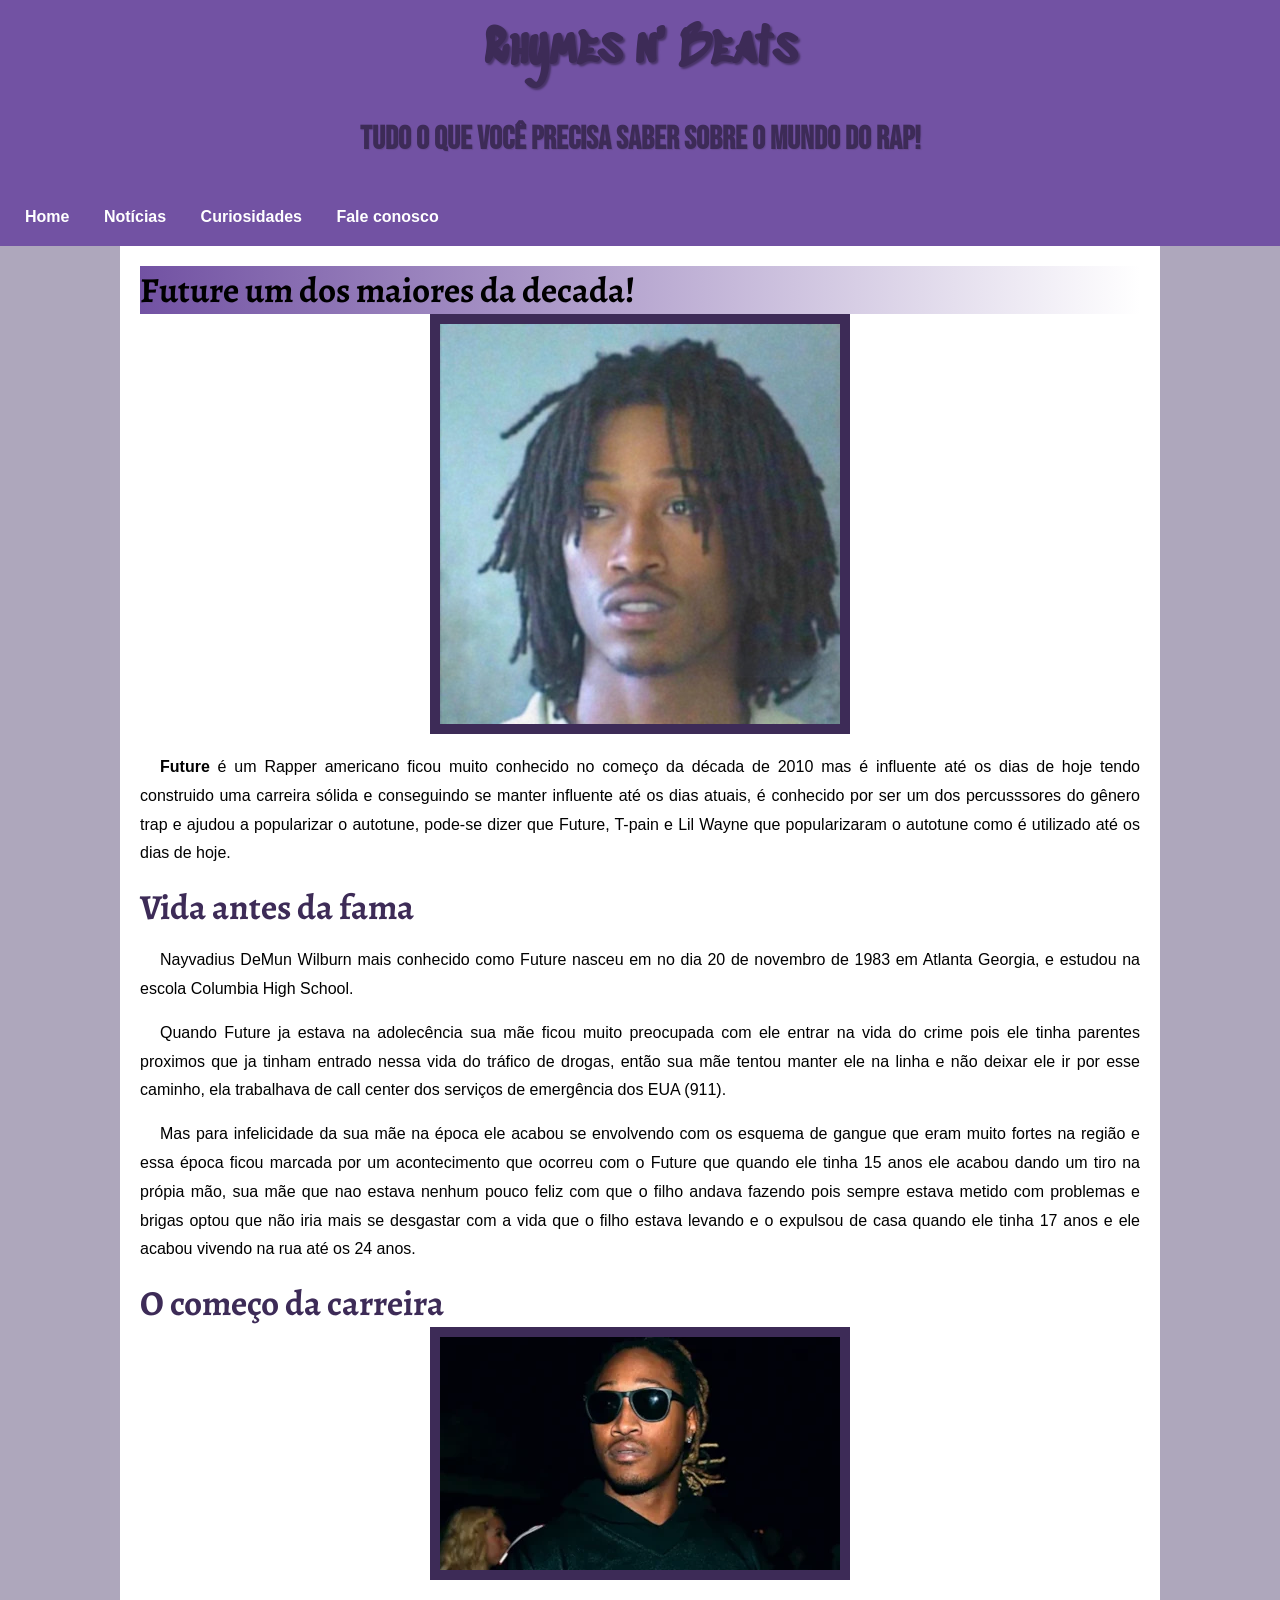
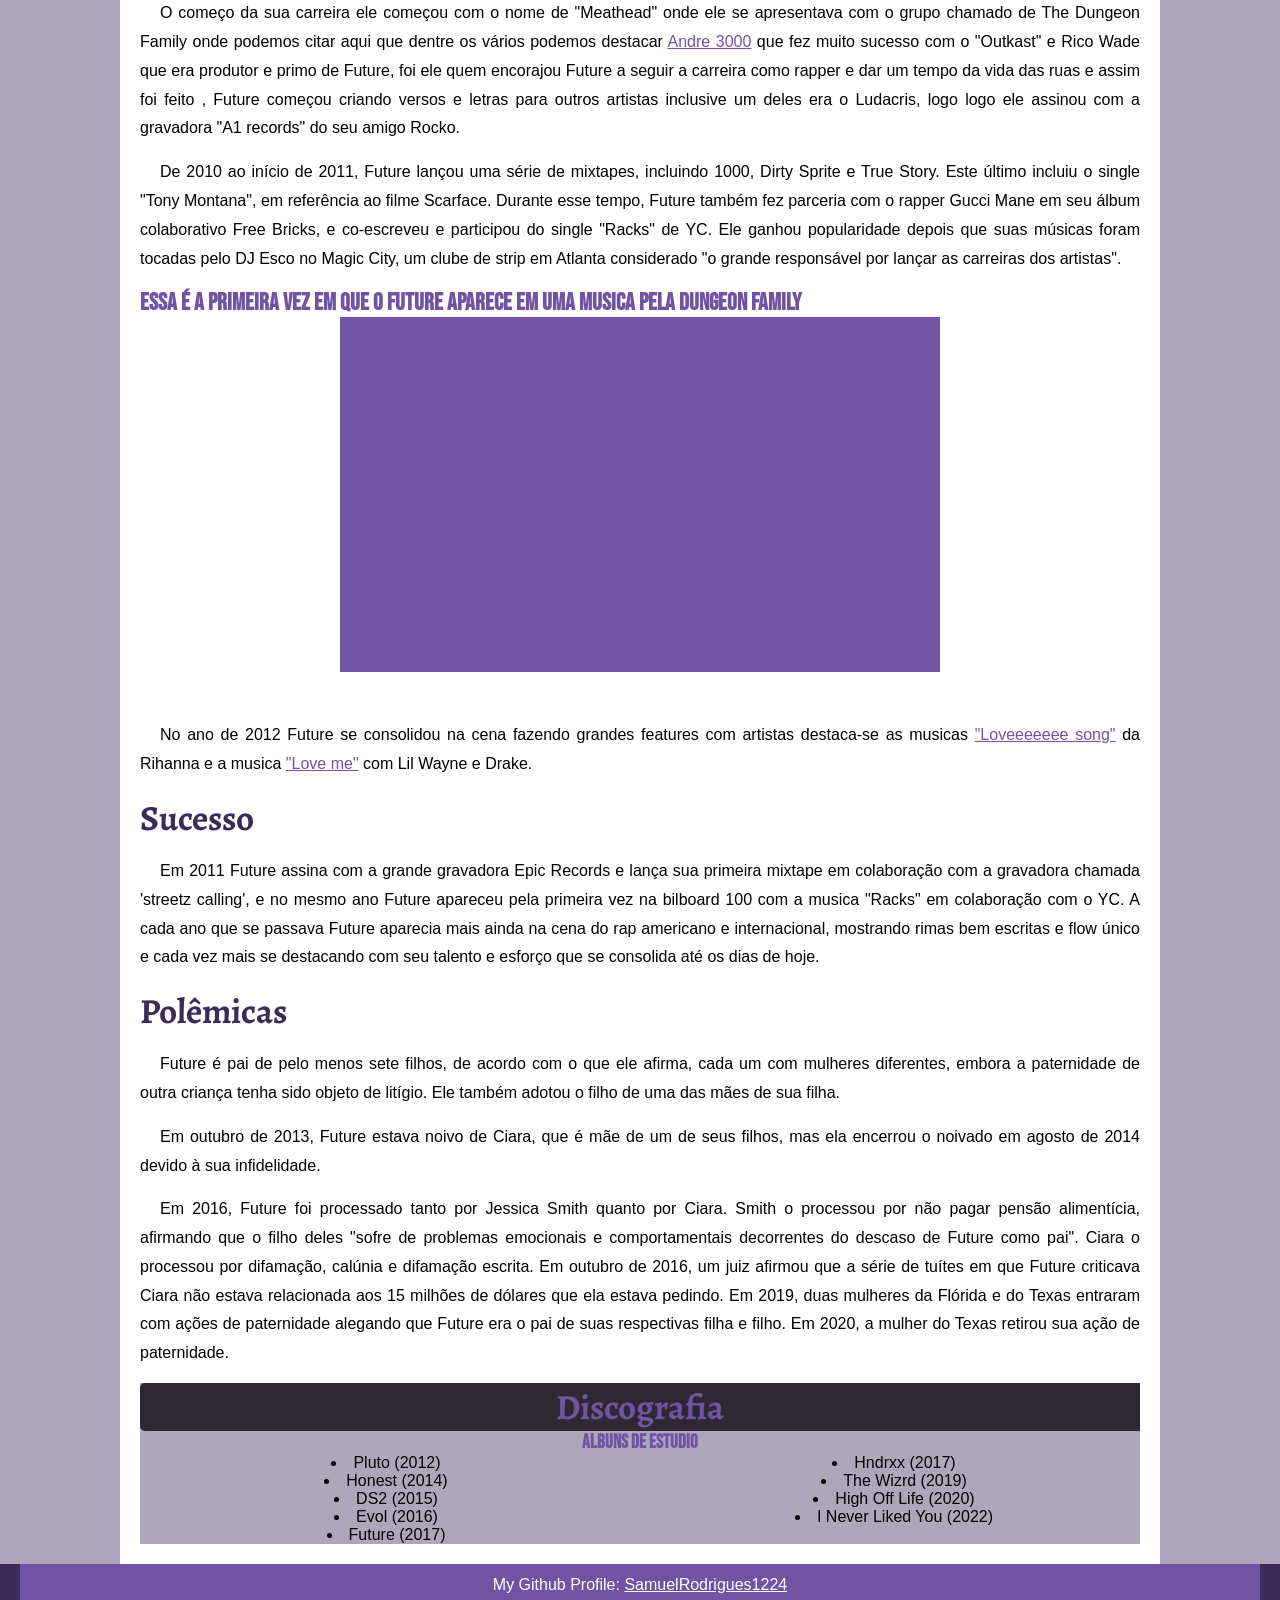
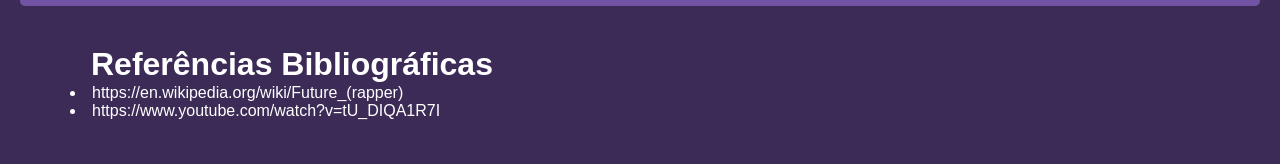
==== index.html @ 3f363aa0 "novas fotos" ====
<!DOCTYPE html>
<html lang="pt-br">
<head>
    <meta charset="UTF-8">
    <meta name="viewport" content="width=device-width, initial-scale=1.0">
    <title>Document</title>
    <link rel="stylesheet" href="style.css">
</head>
<body>
    <header>
        <h1>Rhymes n' Beats</h1>
        <p>Tudo o que você precisa saber sobre o mundo do Rap!</p>

    </header>
    <nav>
        <a href="#">Home</a>
        <a href="#">Notícias</a>
        <a href="#">Curiosidades</a>
        <a href="#">Fale conosco</a>
    </nav>
    <main>
        <h1>Future um dos maiores da decada!</h1>
            <img src="fotogrande.jpg" alt="">
            <p><strong>Future</strong> é um Rapper americano ficou muito conhecido no começo da década de 2010 mas é influente até os dias de hoje tendo construido uma carreira sólida e conseguindo se manter influente até os dias atuais, é conhecido por ser um dos percusssores do gênero trap e ajudou a popularizar o autotune, pode-se dizer que Future, T-pain e Lil Wayne que popularizaram o autotune como é utilizado até os dias de hoje.</p>
                  <h2>Vida antes da fama</h2>
            <p>
            
                    Nayvadius DeMun Wilburn mais conhecido como Future nasceu em no dia 20 de novembro de 1983 em Atlanta Georgia, e estudou na escola Columbia High School.
            </p>

            <p>
                Quando Future ja estava na adolecência sua mãe ficou muito preocupada com ele entrar na vida do crime pois ele tinha parentes proximos que ja tinham entrado nessa vida do tráfico de drogas, então sua mãe tentou manter ele na linha e não deixar ele ir por esse caminho, ela trabalhava de call center dos serviços de emergência dos EUA (911).
            
            <p> Mas para infelicidade da sua mãe na época ele acabou se envolvendo com os esquema   de   gangue que eram muito fortes na região e essa época ficou marcada por um    acontecimento que ocorreu com o Future que quando ele tinha 15 anos ele acabou dando um tiro na própia mão, sua mãe que nao estava nenhum pouco feliz com que o filho andava fazendo pois sempre estava metido com problemas e brigas optou que não iria mais se desgastar com a vida que o filho estava levando e o expulsou de casa quando ele tinha 17 anos e ele acabou vivendo na rua até os 24 anos.

            </p>
            
            
                  <h2>O começo da carreira</h2>
                  <img src="foto-future.webp" alt="">
            <p>O começo da sua carreira ele começou com o nome de "Meathead" onde ele se apresentava com o grupo chamado de The Dungeon Family onde podemos citar aqui que dentre os vários podemos destacar <a href="https://pt.wikipedia.org/wiki/André_3000" target="_blank">Andre 3000</a> que fez muito sucesso com o "Outkast" e Rico Wade que era produtor e primo de Future, foi ele quem encorajou Future a seguir a carreira como rapper e dar um tempo da vida das ruas e assim foi feito , Future começou criando versos e letras para outros artistas inclusive um deles era o Ludacris, logo logo ele assinou com a gravadora "A1 records" do seu amigo Rocko.</p>

            <p>De 2010 ao início de 2011, Future lançou uma série de mixtapes, incluindo 1000, Dirty Sprite e True Story. Este último incluiu o single "Tony Montana", em referência ao filme Scarface. Durante esse tempo, Future também fez parceria com o rapper Gucci Mane em seu álbum colaborativo Free Bricks, e co-escreveu e participou do single "Racks" de YC. Ele ganhou popularidade depois que suas músicas foram tocadas pelo DJ Esco no Magic City, um clube de strip em Atlanta considerado "o grande responsável por lançar as carreiras dos artistas".</p>

            <h3>Essa é a primeira vez em que o Future aparece em uma musica pela Dungeon family</h3>
            <iframe class="video" width="560" height="315" src="https://www.youtube.com/embed/J3Ya6JXDkAc" title="YouTube video player" frameborder="0" allow="accelerometer; autoplay; clipboard-write; encrypted-media; gyroscope; picture-in-picture; web-share" allowfullscreen></iframe>
            
                  <p>
              No ano de 2012 Future se consolidou na cena fazendo grandes features com artistas destaca-se as musicas <a href="https://www.youtube.com/watch?v=OfweW6GDtYA" target="_blank">"Loveeeeeee song"</a> da Rihanna e a musica <a href="https://www.youtube.com/watch?v=KY44zvhWhp4" target="_blank">"Love me"</a> com Lil Wayne e Drake. 
              </p>
              
              <h2>Sucesso</h2>
              <p>Em 2011 Future assina com a grande gravadora Epic Records e lança sua primeira mixtape em colaboração com a gravadora chamada 'streetz calling', e no mesmo ano Future apareceu pela primeira vez na bilboard 100 com a musica "Racks" em colaboração com o YC. A cada ano que se passava Future aparecia mais ainda na cena do rap americano e internacional, mostrando rimas bem escritas e flow único e cada vez mais se destacando com seu talento e esforço que se consolida até os dias de hoje.</p>

             <h2>Polêmicas</h2>

             <p>Future é pai de pelo menos sete filhos, de acordo com o que ele afirma, cada um com mulheres diferentes, embora a paternidade de outra criança tenha sido objeto de litígio. Ele também adotou o filho de uma das mães de sua filha.</p>

            <p>Em outubro de 2013, Future estava noivo de Ciara, que é mãe de um de seus filhos, mas ela encerrou o noivado em agosto de 2014 devido à sua infidelidade.</p>

            <p>Em 2016, Future foi processado tanto por Jessica Smith quanto por Ciara. Smith o processou por não pagar pensão alimentícia, afirmando que o filho deles "sofre de problemas emocionais e comportamentais decorrentes do descaso de Future como pai". Ciara o processou por difamação, calúnia e difamação escrita. Em outubro de 2016, um juiz afirmou que a série de tuítes em que Future criticava Ciara não estava relacionada aos 15 milhões de dólares que ela estava pedindo. Em 2019, duas mulheres da Flórida e do Texas entraram com ações de paternidade alegando que Future era o pai de suas respectivas filha e filho. Em 2020, a mulher do Texas retirou sua ação de paternidade.</p>

            <div>
                <h2>Discografia</h2>
                <h3>Albuns de estudio</h3>
                <ul>
            <li>
                <a
                 href="https://open.spotify.com/intl-pt/album/1yNIBzlvPVBALSPkUMq1ma?si=PB1XDIBBTCa6EnZqUfwVig" target="_blank">Pluto (2012)

            </a>
        </li>

            <li>
                <a
                 href="https://open.spotify.com/intl-pt/album/5rbqupVSYwvEmXBUnFtUf7?si=yReZFFReSgShOa2bR8Tcqg" target="_blank">Honest (2014)
                </a>
            </li>

            <li>
                <a
                 href="https://open.spotify.com/intl-pt/album/0fUy6IdLHDpGNwavIlhEsl?si=8oMV3hidTqO1_1ES2CENIw" target="_blank">DS2 (2015)
                </a>
            </li>

            <li>
                <a
                 href="https://open.spotify.com/intl-pt/album/3jJKDKdlwRS584zUlHV2Ly?si=wnwWdV6GTcC79IbFfOpd8A" target="_blank">Evol (2016)
                </a>
            </li>

            <li>
                <a
                 href="https://open.spotify.com/intl-pt/album/17FBoXK1NU2rvJBbzdzw0r?si=RhAz1LxQSFSuPh7oiaUrKQ" target="_blank">Future (2017)
                </a>
            </li>

            <li>
                <a
                 href="https://open.spotify.com/intl-pt/album/7K6OykPbezfgKgBufihn6X?si=0BZkuXeESIaDBnxvhnQ8sg" target="_blank">Hndrxx (2017)
                </a>
            </li>

            <li>
                <a
                 href="https://open.spotify.com/intl-pt/album/3LpIwZdzFwc10psLingT8x?si=64MAx_E4RT-R0vyvrWG33Q" target="_blank">The Wizrd (2019)
                </a>
            </li>

            <li>
                <a 
                href="https://open.spotify.com/intl-pt/album/4bNPOFOzxGhF5jhfIK6lit?si=DzDPwjCXR-2-GVvq3lElog" target="_blank">High Off Life (2020)
            </a>
        </li>
                
            <li>
                <a
                 href="https://open.spotify.com/intl-pt/album/6tE9Dnp2zInFij4jKssysL?si=Q0u6q8B3SviEYmN7vHwhSA" target="_blank">I Never Liked You (2022)
                </a>
            </li>
            </ul>
        </div>

        </section>
    </main>
    <footer>

        <p>My Github Profile: <a href="https://github.com/SamuelRodrigues1224" target="_blank">SamuelRodrigues1224</a></p>
        
            <h1>Referências Bibliográficas</h1>
            <ul>
                <li><a href="https://en.wikipedia.org/wiki/Future_(rapper)" target="_blank">https://en.wikipedia.org/wiki/Future_(rapper)</a></li>

                <li><a href="https://www.youtube.com/watch?v=tU_DIQA1R7I" target="_blank">https://www.youtube.com/watch?v=tU_DIQA1R7I</a></li>
            </ul>
        
    </footer>
    
</body>
</html>
---- style.css ----
@charset "UTF-8";
@import url('https://fonts.googleapis.com/css2?family=Sedgwick+Ave+Display&display=swap');
@import url('https://fonts.googleapis.com/css2?family=Bebas+Neue&display=swap');
@import url('https://fonts.googleapis.com/css2?family=Alegreya:ital,wght@1,600&family=Sedgwick+Ave+Display&display=swap');
*{
    margin: 0;
    padding: 0;
}

:root {
    --cor01: #71658a91;
    --cor2: #2D2933;
    --cor3: #7252A3;
    --cor4: #3D2B57;

}
:root{
    --fonte01: arial, helvetica, sans-seriff;
    --fonte02:'Sedgwick Ave Display', cursive;
    --fonte03:'Bebas Neue', sans-serif;
    --fonte04:'Alegreya', serif;


}
body{
    background-color:var(--cor01);
    font-family: var(--fonte01);
}
header{
    width: 100%;
    height: 150px;
    background-color: var(--cor3);
    padding-top: 20px;

}
header > h1 {
    font-family: var(--fonte02);
    text-align: center;
    color: var(--cor4);
    font-size: 3em;
    text-shadow: 2px 2px 2px rgba(0, 0, 0, 0.37);
    
}
header p {
    font-family: var(--fonte03);
    color: var(--cor4);
    font-weight: bold;
    text-align: center;
    margin-top: 40px;
    font-size: 2em;
    text-shadow: 1px 1px 1px rgba(0, 0, 0, 0.103);
}
nav{
    width: 100%;
    height: 38px;
    background-color: var(--cor3);
    padding-left: 5px;
    padding-top: 38px;
}
nav > a {
    margin-left: 10px;
    text-decoration: none;
    color: white;
    font-weight: bold;
    border-radius: 3px;
    padding: 10px;

}
nav > a:hover {
    background-color: var(--cor2);
    transition-duration: 0.4s;
    color: var(--cor3);
}
main {
    min-width: 300px;
    max-width: 1000px;
    padding: 20px;
    background-color: white;
    text-align: center;
    margin: auto;
    

}
main p {
    margin: 15px 0px;
    text-align: justify;
    text-indent: 20px;
    line-height: 1.8em;

}
main h1 {
    font-family: var(--fonte04);
    font-weight: bold;
    font-size: 2.2em;
    background-image: linear-gradient(to right, var(--cor3), white);
    text-align: left;
    color:black;
}
main h2 {
    font-family: var(--fonte04);
    font-weight: bold;
    font-size: 2.2em;
    text-decoration: double;
    text-align: left;
    color: var(--cor4);

}
main h3 {
    color: var(--cor3);
    font-family: var(--fonte03);
    font-size: 1.5em;
    text-align: left  ;
}
main a {
    color: var(--cor3);
    text-decoration: underline;

}
main img{
    background-color: var(--cor4);
    padding: 10px;
}
.video {
    background-color: var(--cor3);
    margin-bottom: 30px;
    margin: 0px -20px 30px -20px;
    padding: 20px;
    position: relative;
    padding-bottom: 2%;
}
.video > iframe {
    position: absolute;
    top: 5%;
    left:5%;
    height: 90%;
    width: 90%;

}

main a:hover {
    color: var(--cor01);
    text-align: center;
}
div{
    background-color:var(--cor01) ;
    color: black;
}
div > h2 {
    color: var(--cor3);
    text-align: center;
    background-color: var(--cor2);
    border-radius: 5px 0px 0px 5px;

}
div > h3 {
    text-align: center;
    font-family: var(--fonte03);
    font-size: 1.2em;
}
div > ul {
    columns: 2;
    list-style: inside;
}
li > a {
    color: black;

}
footer {
    
    text-align: center;
    background-color:var(--cor4);
    color: white;
    padding-left: 20px;  
    padding-right: 20px;  
    height: 200px;

}
footer p {
    background-color: var(--cor3);
    padding: 12px;
    border-radius: 0px 0px 5px 5px;

}
footer a {
    color: white;
    text-indent: 20px;


} 
footer a:hover {
    color: var(--cor2);
    transition-duration: 0.4s;
}

li a {
    text-decoration: none;
}

li a:hover {
    color:var(--cor01);
    transition-duration: 0.4s;
    text-decoration: none;
    

}
footer h1 {
    text-align: left;
    margin-top: 40px;
    margin-left: 71px;

}
footer ul {
    margin-top: 1px;
    text-align: left;
    text-indent: 50px;
    list-style: inside;

}
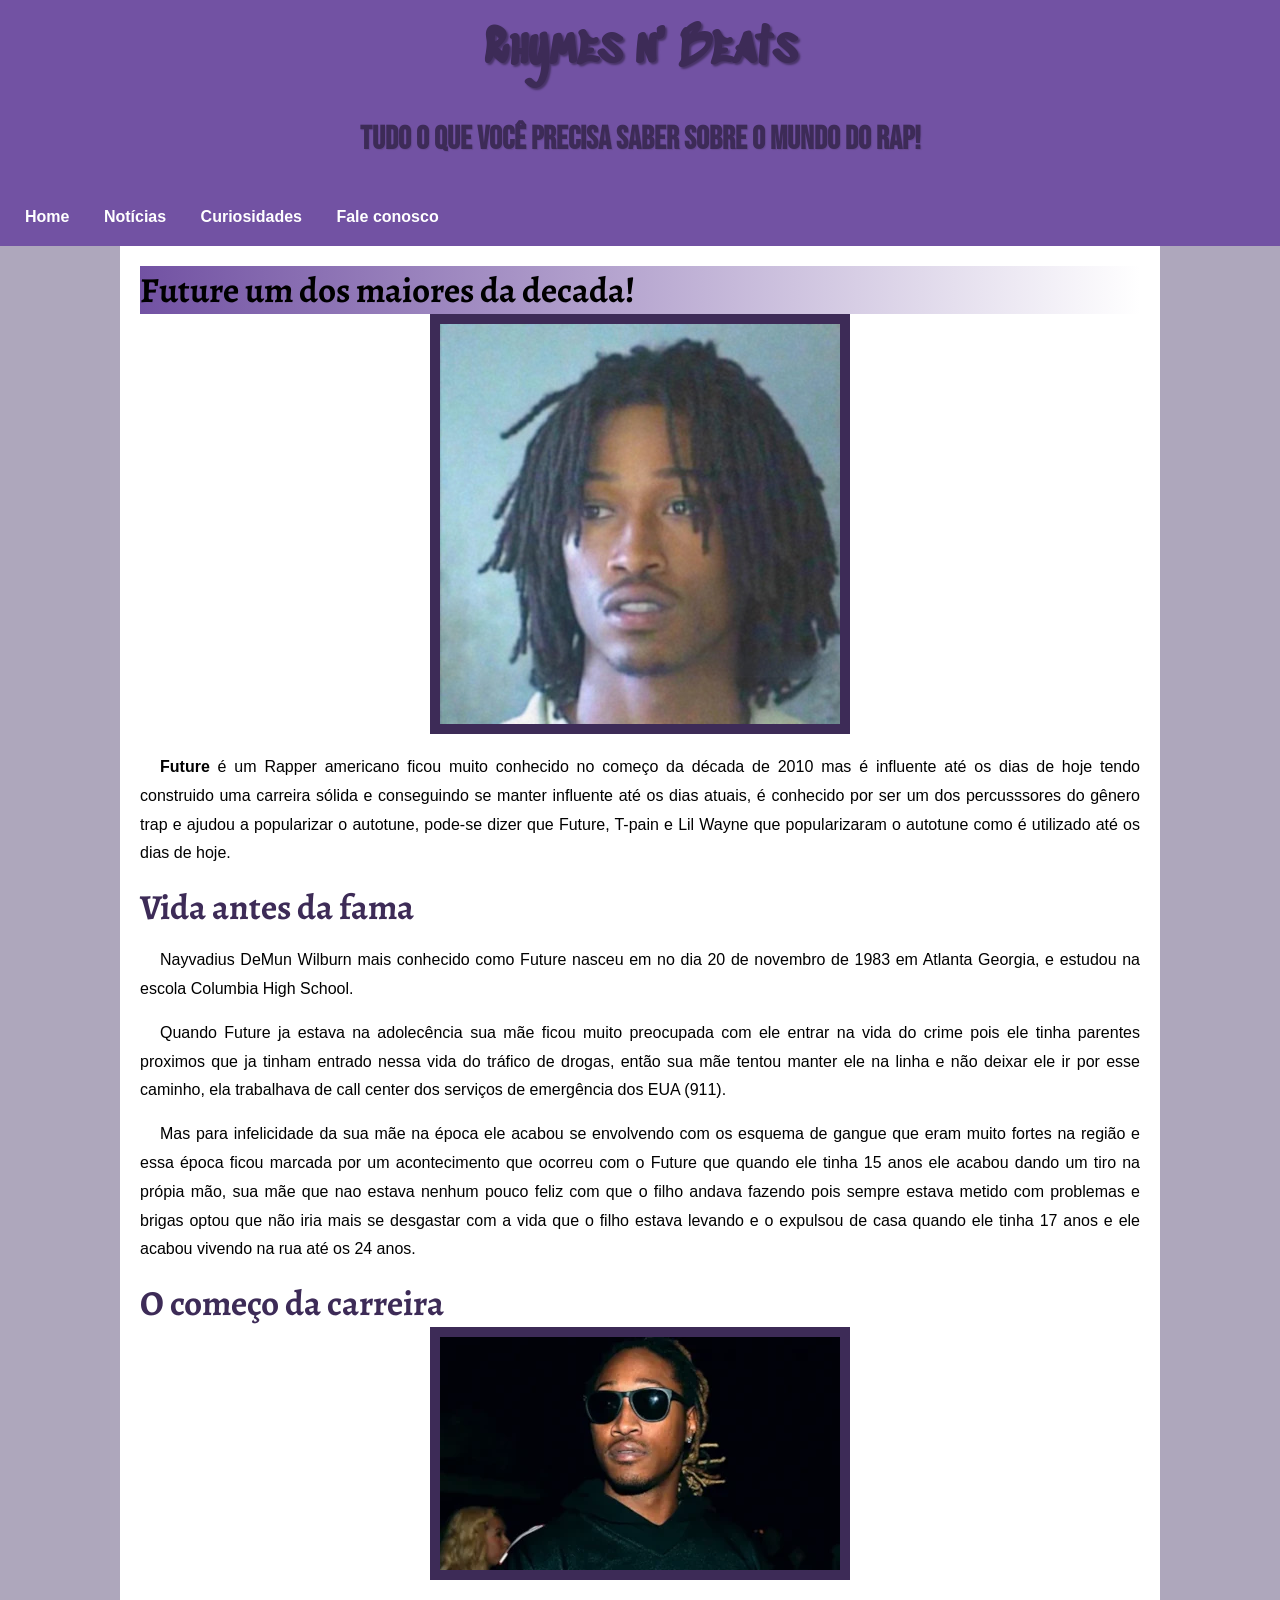
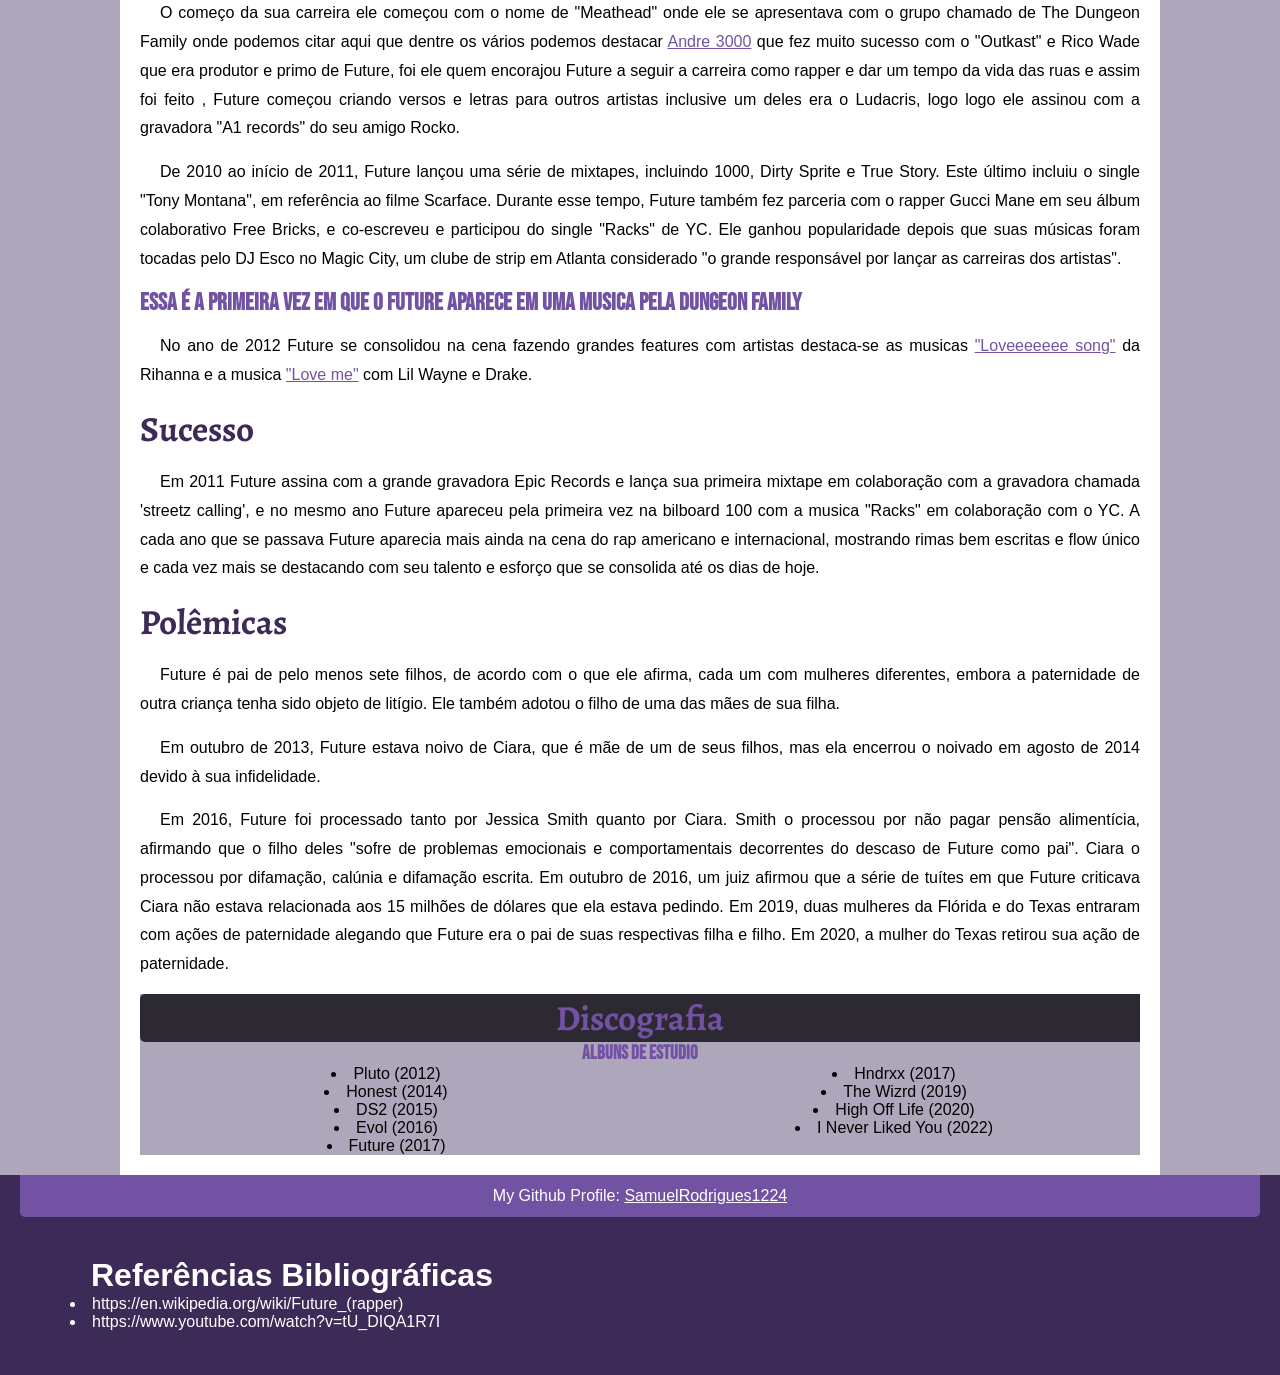
==== commit 84695c4c: "retirada do video retirada do video para ver como o site irá responder" ====
--- a/index.html
+++ b/index.html
@@ -43,7 +43,6 @@
             <p>De 2010 ao início de 2011, Future lançou uma série de mixtapes, incluindo 1000, Dirty Sprite e True Story. Este último incluiu o single "Tony Montana", em referência ao filme Scarface. Durante esse tempo, Future também fez parceria com o rapper Gucci Mane em seu álbum colaborativo Free Bricks, e co-escreveu e participou do single "Racks" de YC. Ele ganhou popularidade depois que suas músicas foram tocadas pelo DJ Esco no Magic City, um clube de strip em Atlanta considerado "o grande responsável por lançar as carreiras dos artistas".</p>
 
             <h3>Essa é a primeira vez em que o Future aparece em uma musica pela Dungeon family</h3>
-            <iframe class="video" width="560" height="315" src="https://www.youtube.com/embed/J3Ya6JXDkAc" title="YouTube video player" frameborder="0" allow="accelerometer; autoplay; clipboard-write; encrypted-media; gyroscope; picture-in-picture; web-share" allowfullscreen></iframe>
             
                   <p>
               No ano de 2012 Future se consolidou na cena fazendo grandes features com artistas destaca-se as musicas <a href="https://www.youtube.com/watch?v=OfweW6GDtYA" target="_blank">"Loveeeeeee song"</a> da Rihanna e a musica <a href="https://www.youtube.com/watch?v=KY44zvhWhp4" target="_blank">"Love me"</a> com Lil Wayne e Drake. 
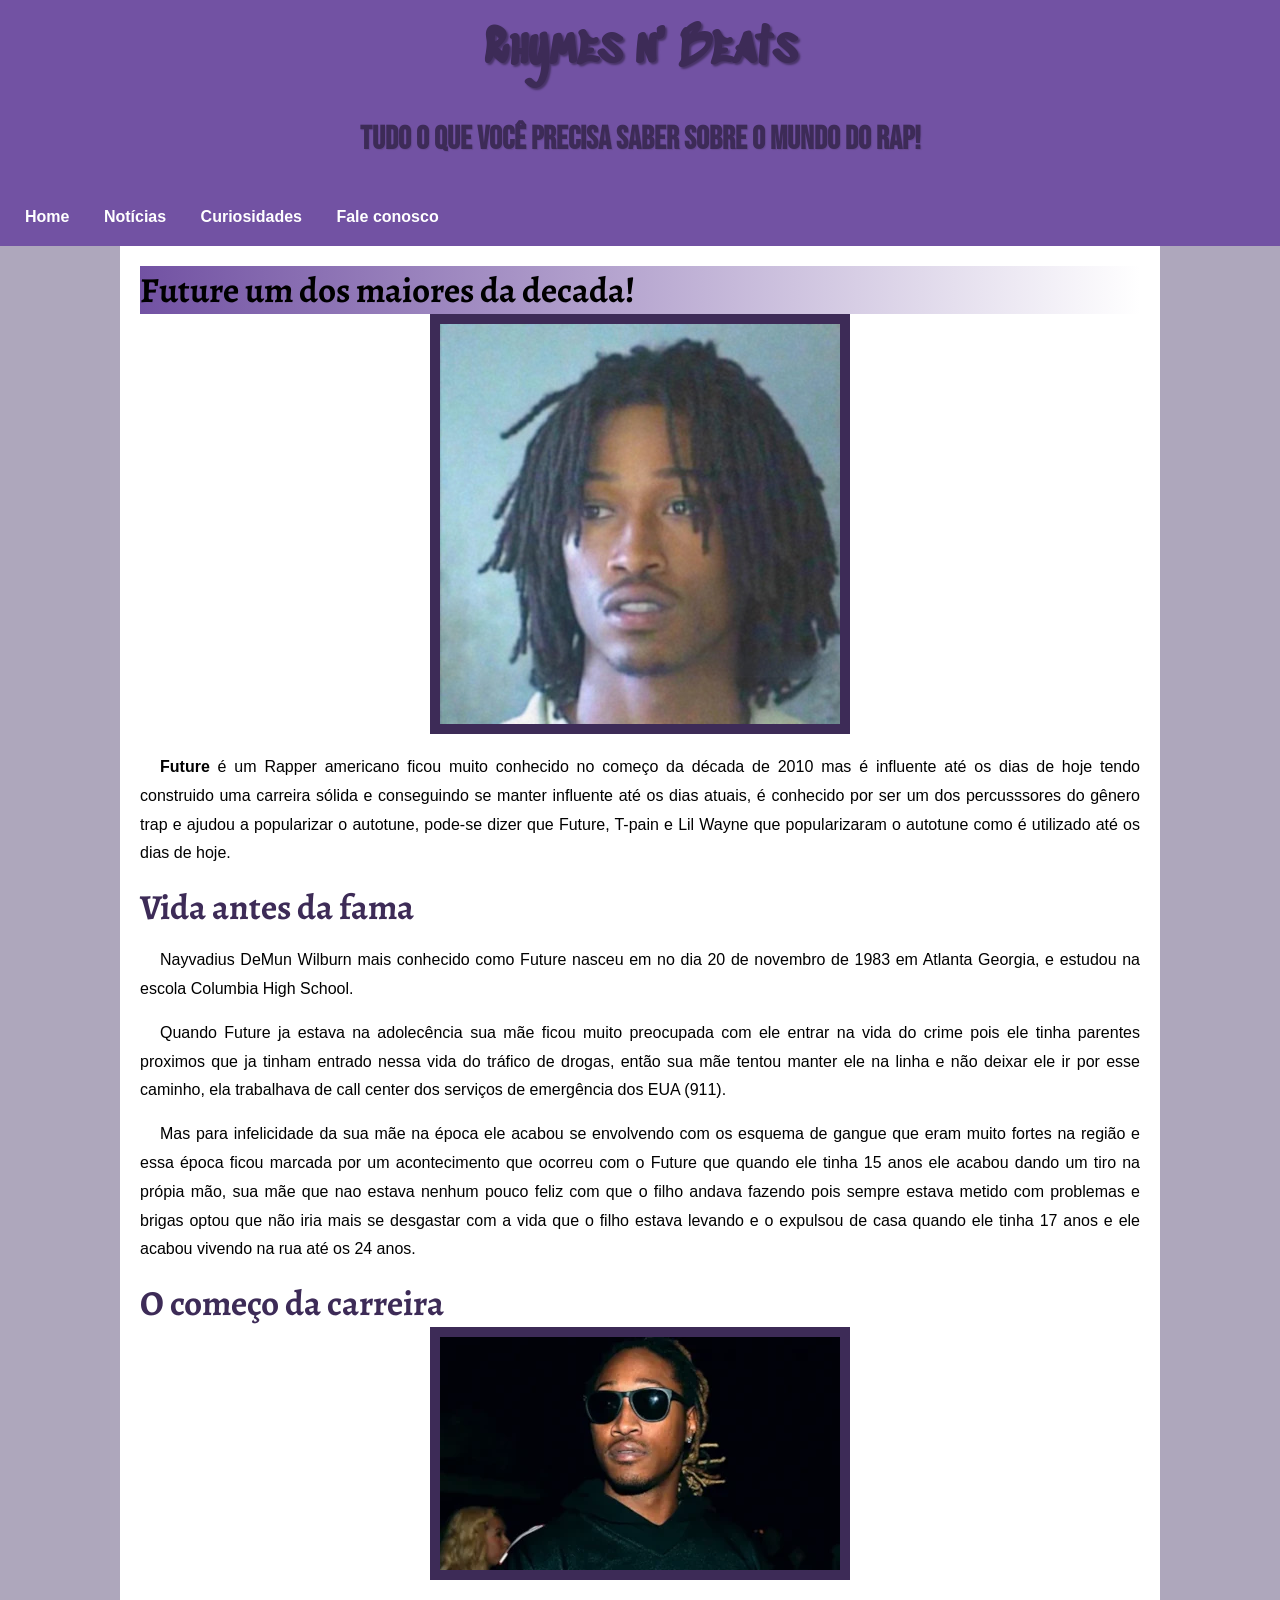
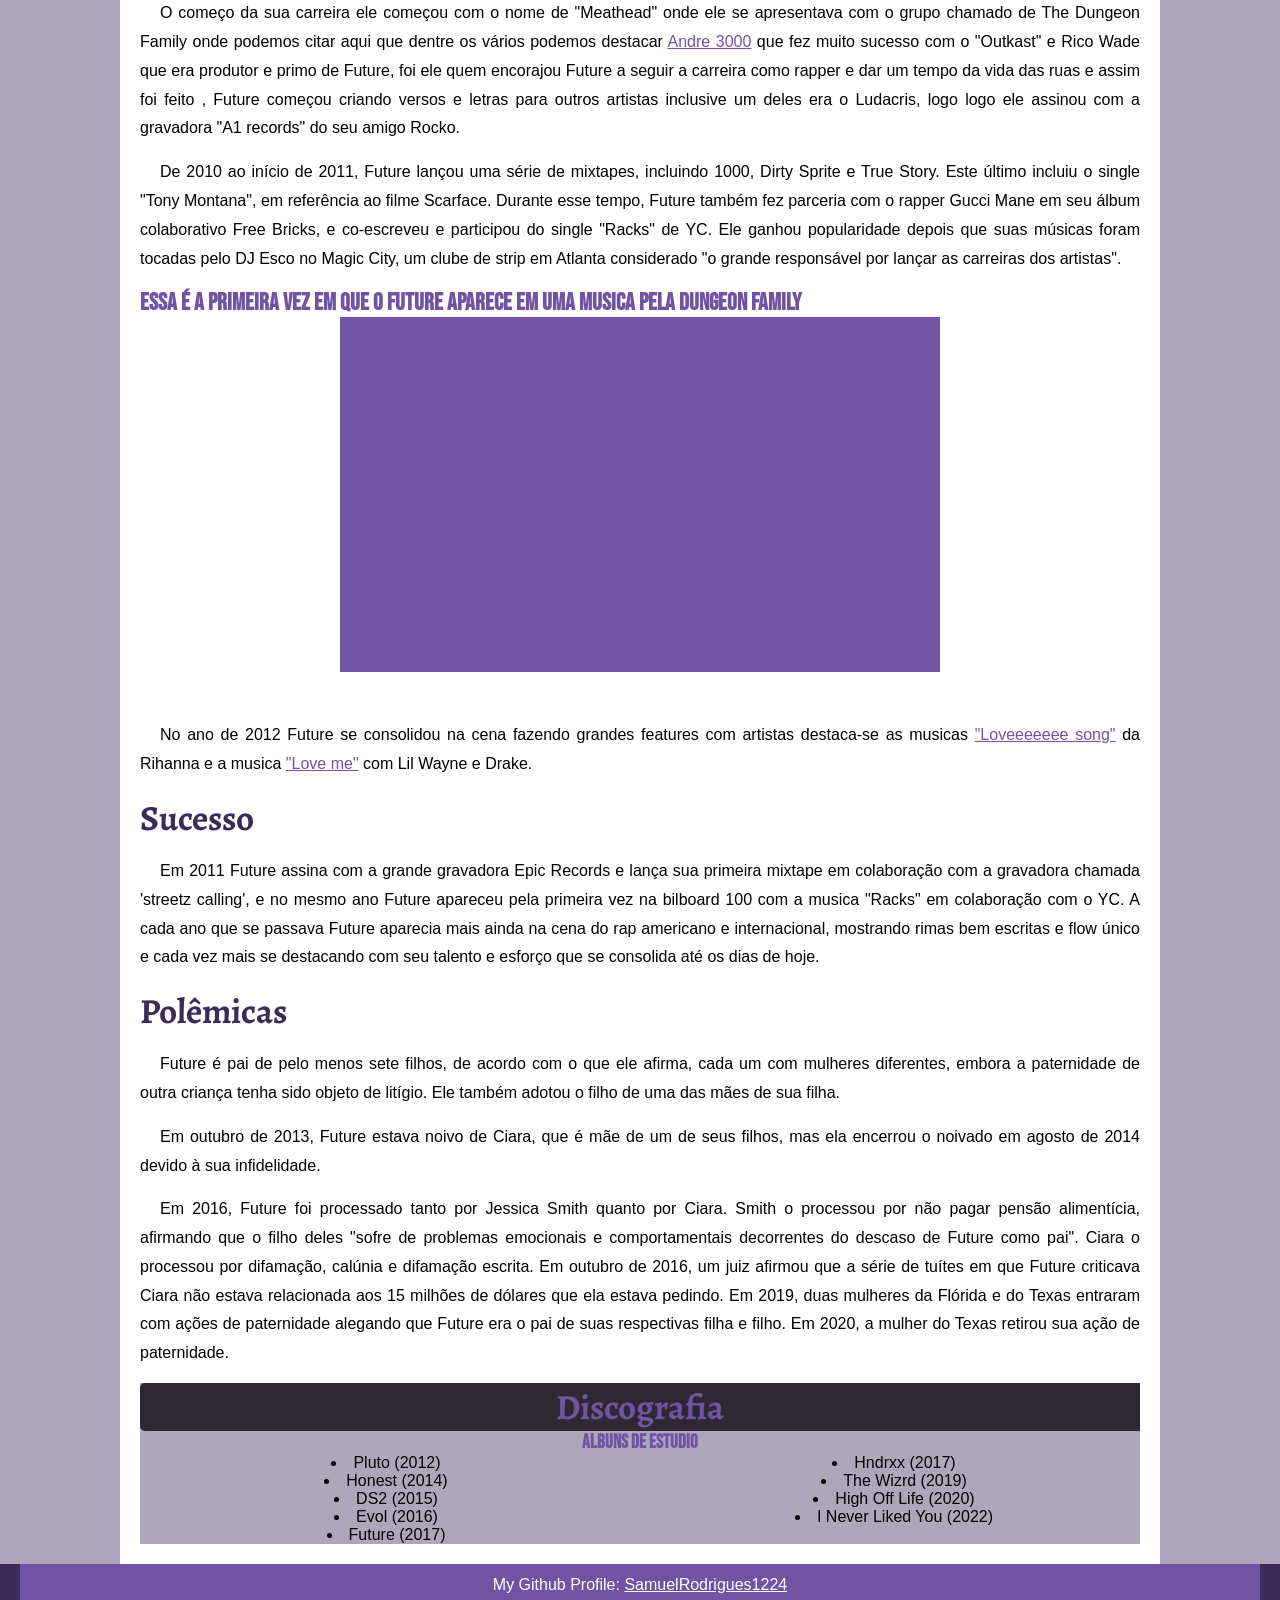
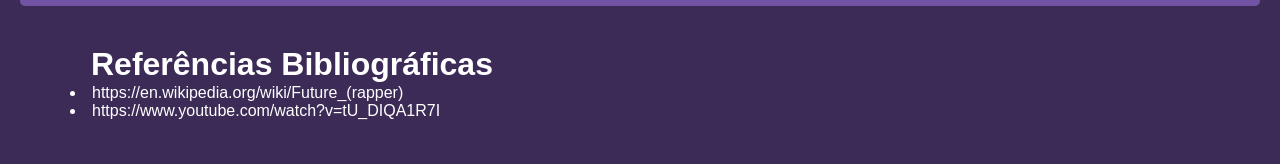
==== commit 62e3dbb6: "Update index.html" ====
--- a/index.html
+++ b/index.html
@@ -43,7 +43,7 @@
             <p>De 2010 ao início de 2011, Future lançou uma série de mixtapes, incluindo 1000, Dirty Sprite e True Story. Este último incluiu o single "Tony Montana", em referência ao filme Scarface. Durante esse tempo, Future também fez parceria com o rapper Gucci Mane em seu álbum colaborativo Free Bricks, e co-escreveu e participou do single "Racks" de YC. Ele ganhou popularidade depois que suas músicas foram tocadas pelo DJ Esco no Magic City, um clube de strip em Atlanta considerado "o grande responsável por lançar as carreiras dos artistas".</p>
 
             <h3>Essa é a primeira vez em que o Future aparece em uma musica pela Dungeon family</h3>
-            
+            <iframe class="video" width="560" height="315" src="https://www.youtube.com/embed/J3Ya6JXDkAc" title="YouTube video player" frameborder="0" allow="accelerometer; autoplay; clipboard-write; encrypted-media; gyroscope; picture-in-picture; web-share" allowfullscreen></iframe>
                   <p>
               No ano de 2012 Future se consolidou na cena fazendo grandes features com artistas destaca-se as musicas <a href="https://www.youtube.com/watch?v=OfweW6GDtYA" target="_blank">"Loveeeeeee song"</a> da Rihanna e a musica <a href="https://www.youtube.com/watch?v=KY44zvhWhp4" target="_blank">"Love me"</a> com Lil Wayne e Drake. 
               </p>
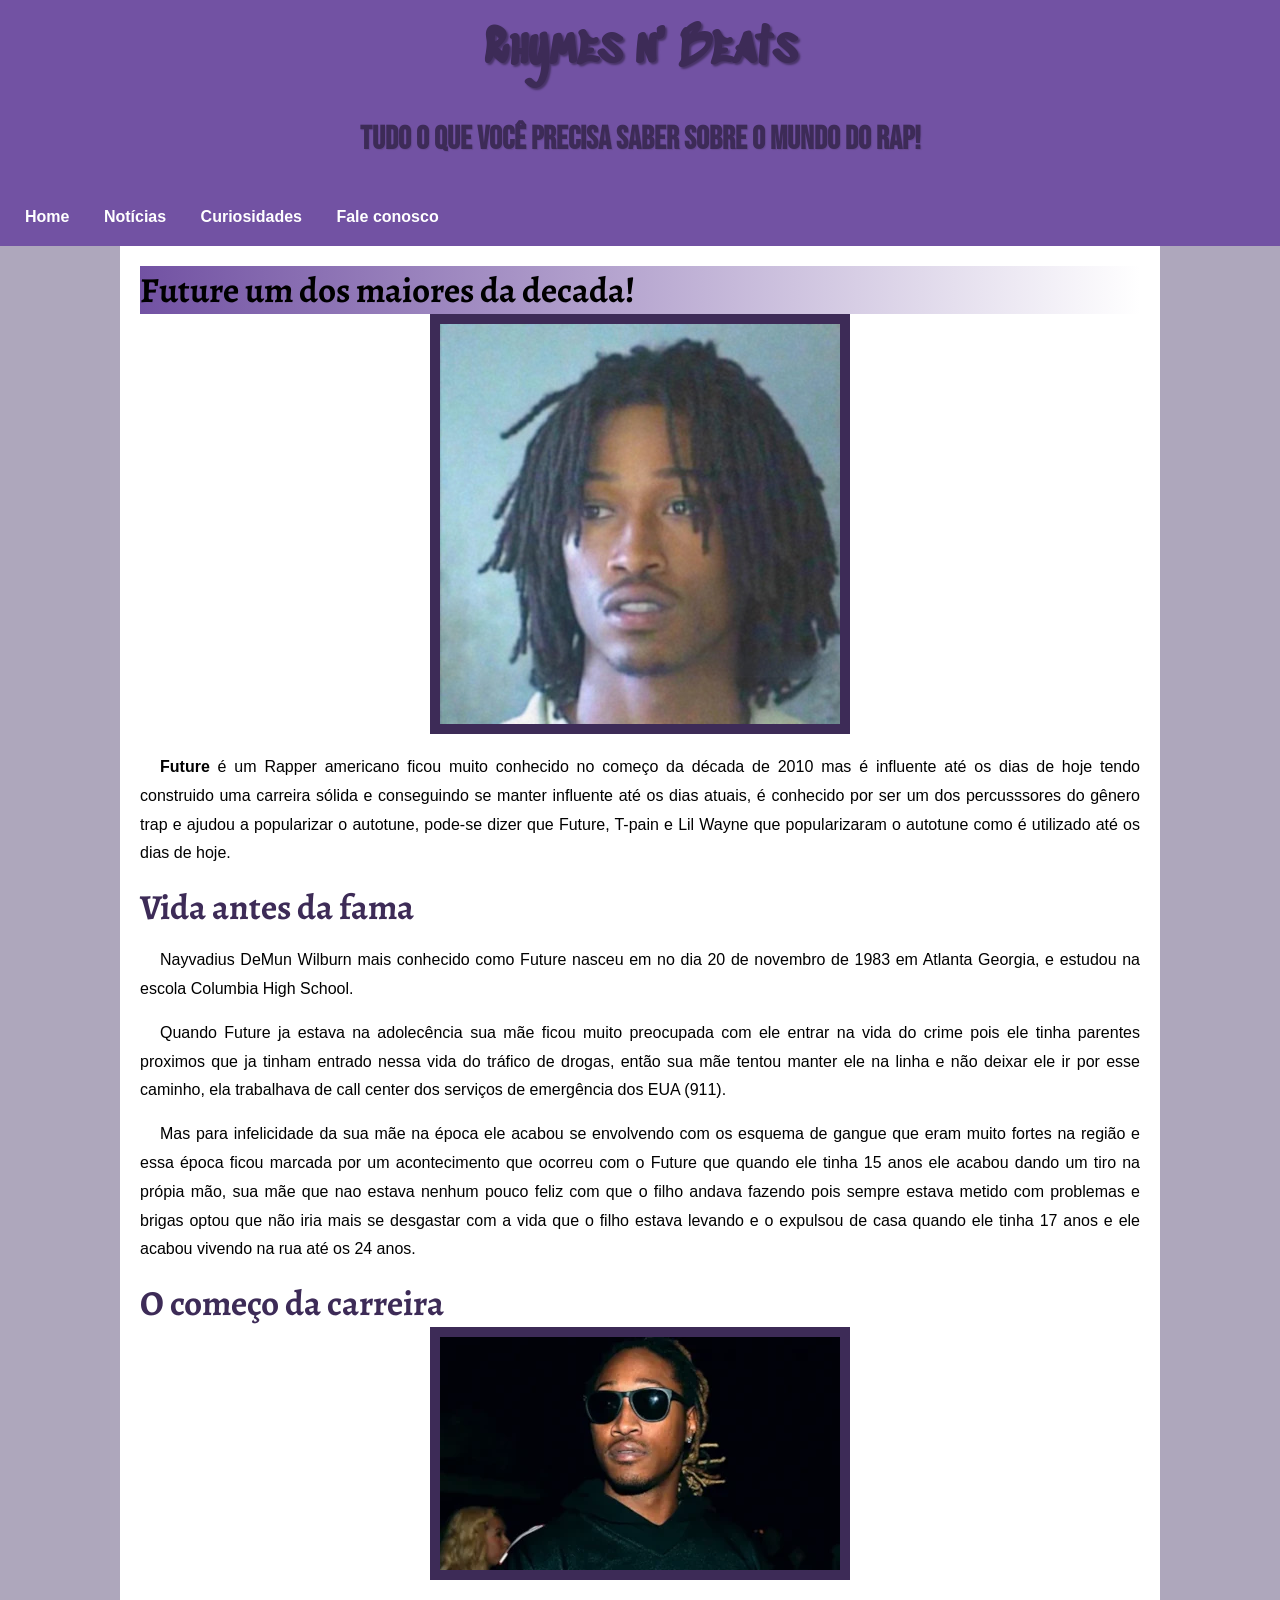
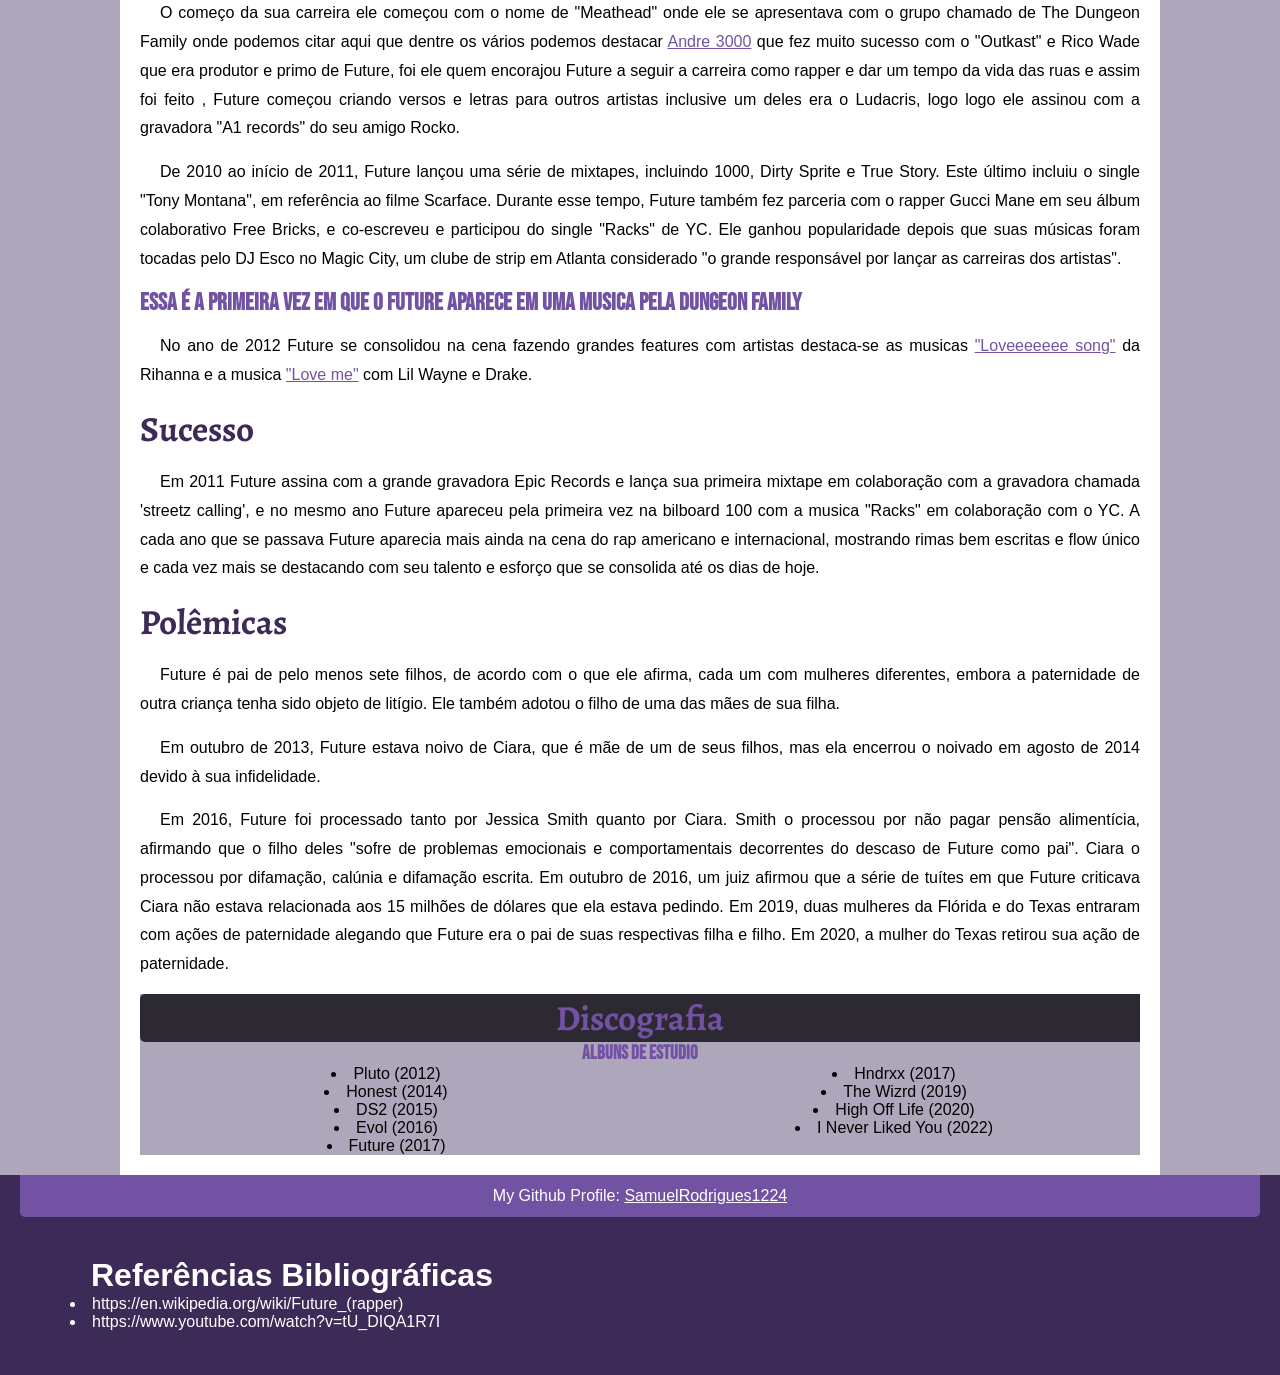
==== commit 785ba115: "Update index.html" ====
--- a/index.html
+++ b/index.html
@@ -43,7 +43,7 @@
             <p>De 2010 ao início de 2011, Future lançou uma série de mixtapes, incluindo 1000, Dirty Sprite e True Story. Este último incluiu o single "Tony Montana", em referência ao filme Scarface. Durante esse tempo, Future também fez parceria com o rapper Gucci Mane em seu álbum colaborativo Free Bricks, e co-escreveu e participou do single "Racks" de YC. Ele ganhou popularidade depois que suas músicas foram tocadas pelo DJ Esco no Magic City, um clube de strip em Atlanta considerado "o grande responsável por lançar as carreiras dos artistas".</p>
 
             <h3>Essa é a primeira vez em que o Future aparece em uma musica pela Dungeon family</h3>
-            <iframe class="video" width="560" height="315" src="https://www.youtube.com/embed/J3Ya6JXDkAc" title="YouTube video player" frameborder="0" allow="accelerometer; autoplay; clipboard-write; encrypted-media; gyroscope; picture-in-picture; web-share" allowfullscreen></iframe>
+            
                   <p>
               No ano de 2012 Future se consolidou na cena fazendo grandes features com artistas destaca-se as musicas <a href="https://www.youtube.com/watch?v=OfweW6GDtYA" target="_blank">"Loveeeeeee song"</a> da Rihanna e a musica <a href="https://www.youtube.com/watch?v=KY44zvhWhp4" target="_blank">"Love me"</a> com Lil Wayne e Drake. 
               </p>
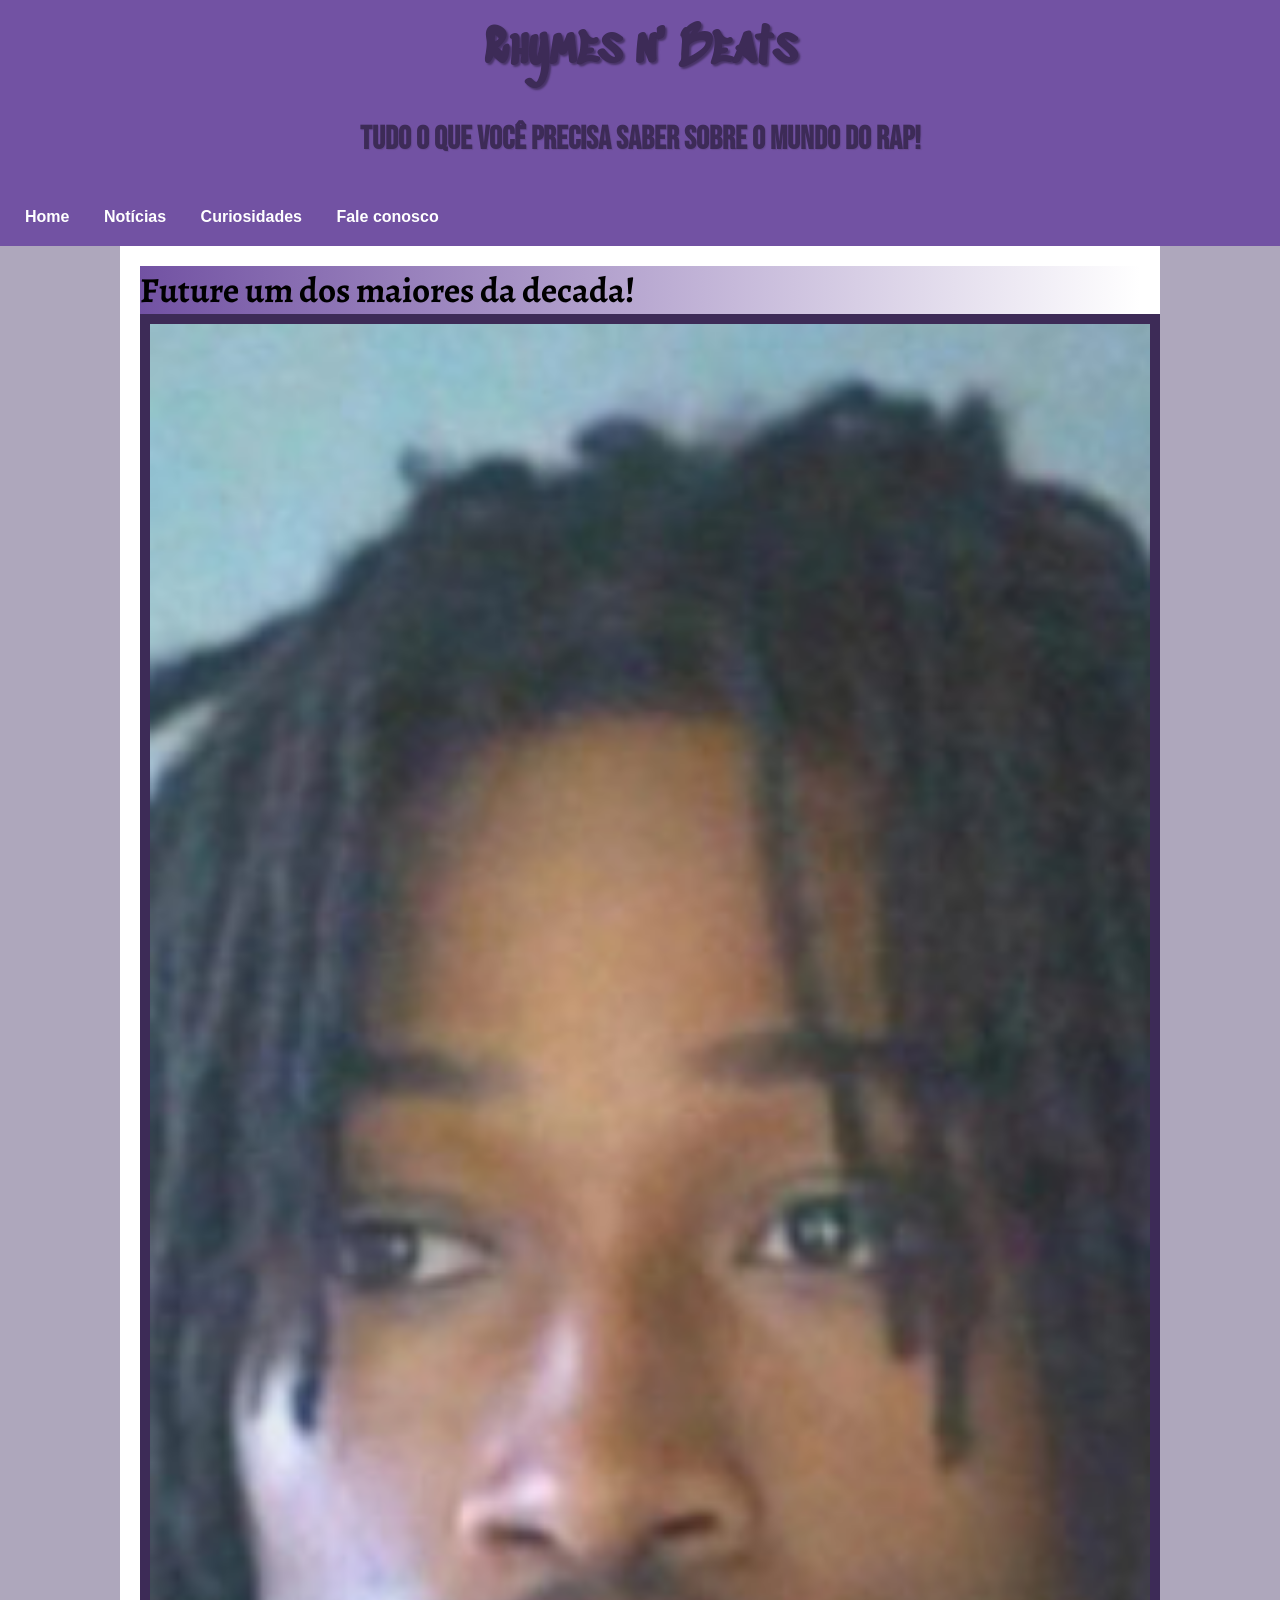
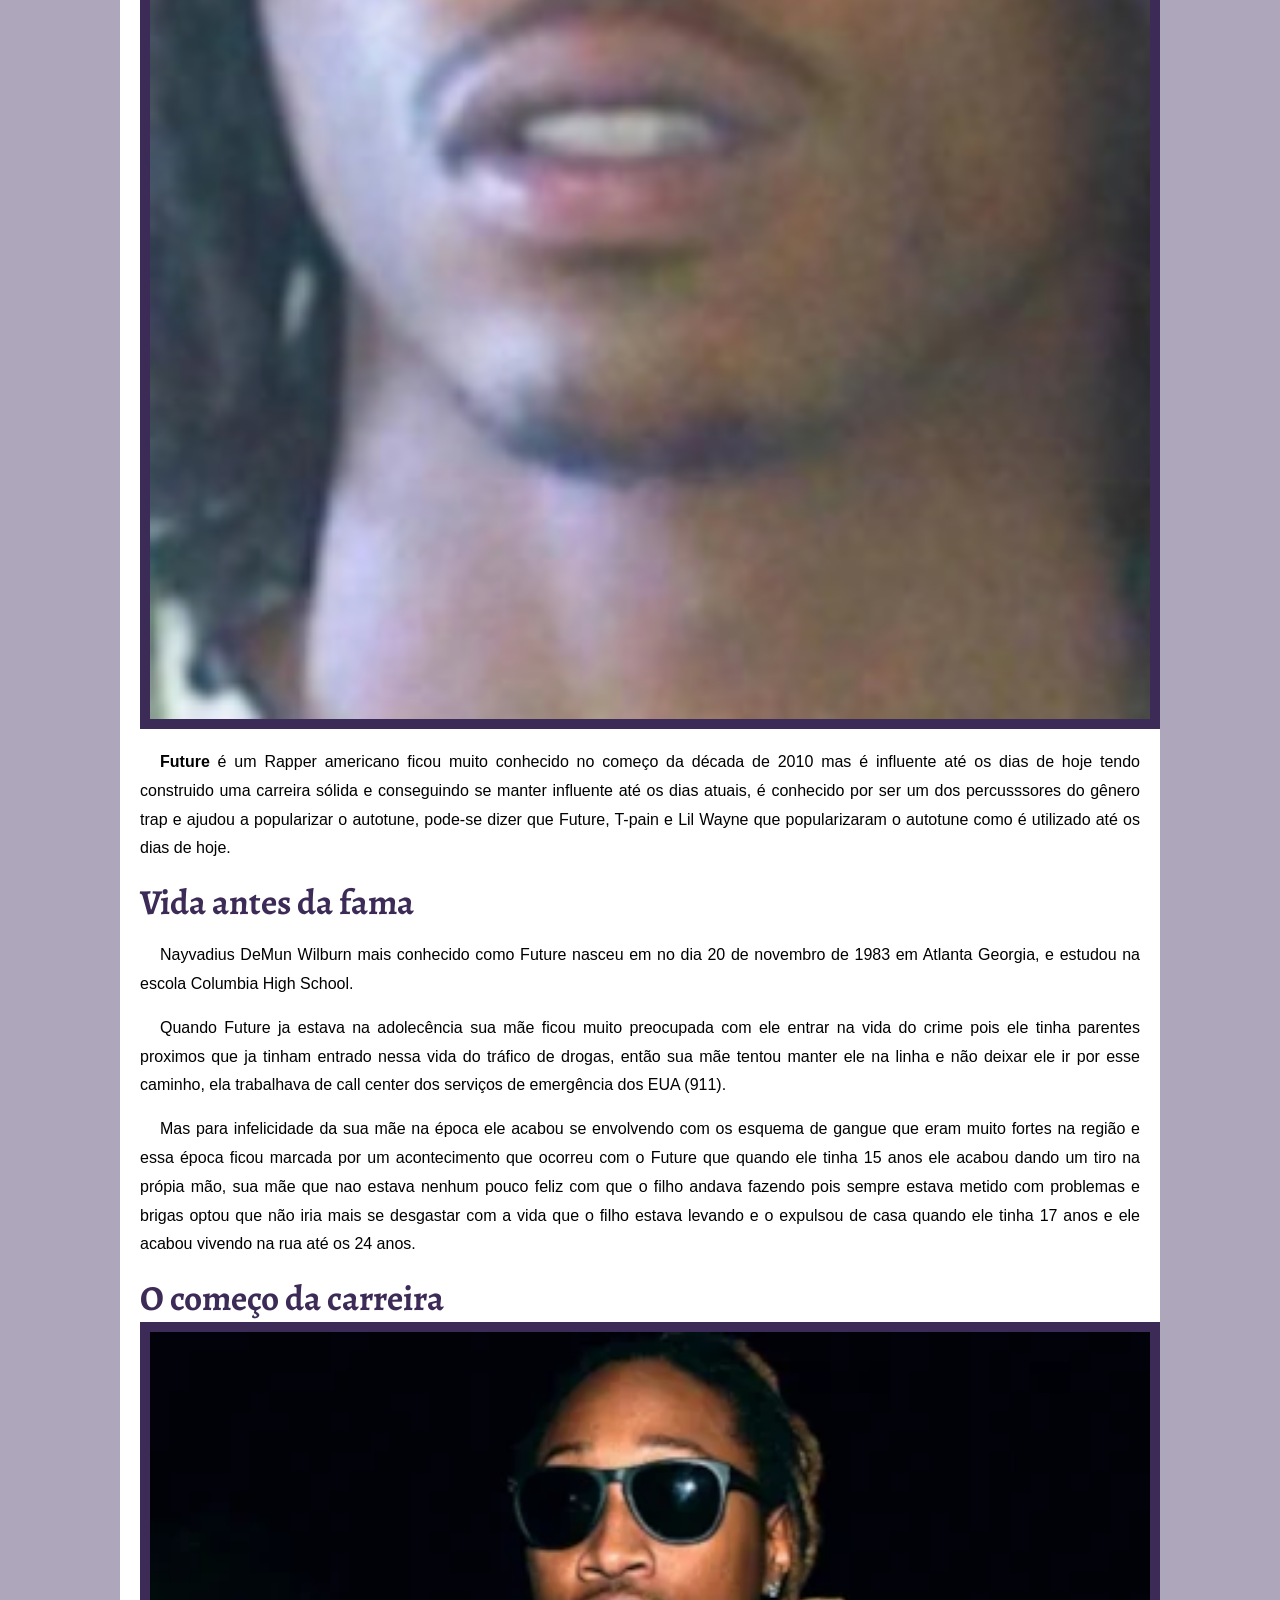
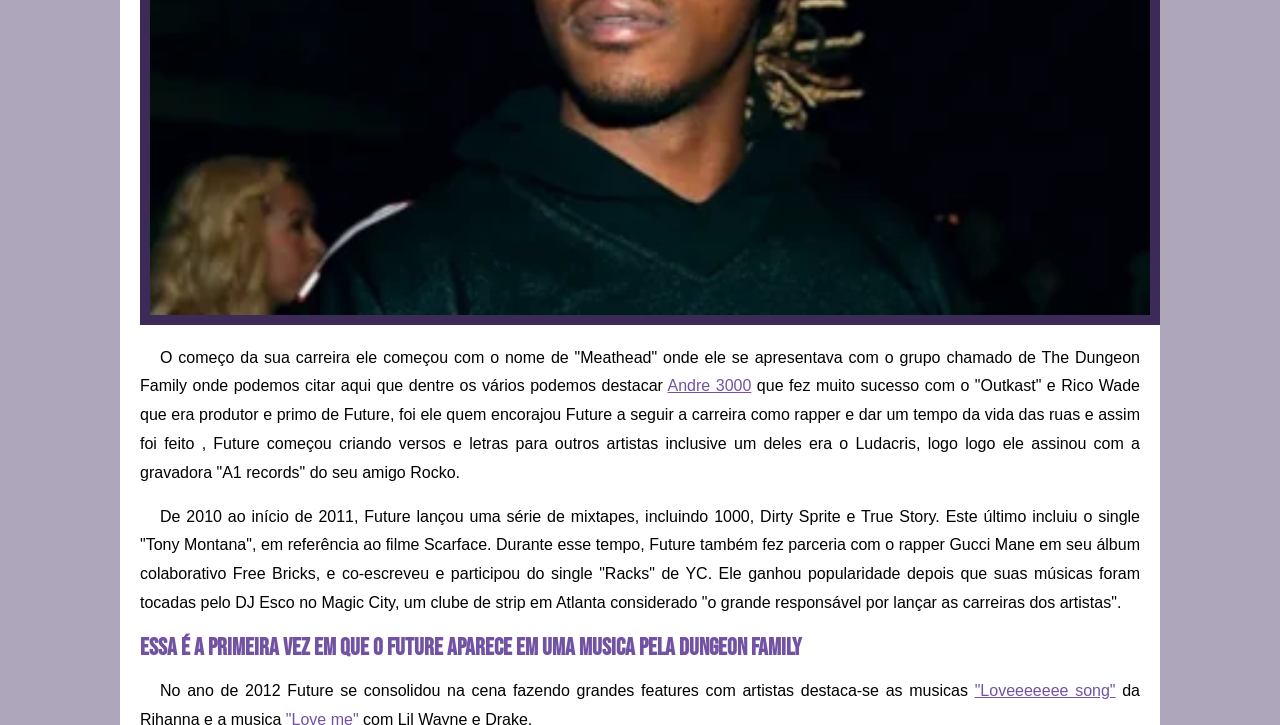
==== commit 02bda074: "tentativa de arrumar as imagens" ====
--- a/index.html
+++ b/index.html
@@ -20,7 +20,10 @@
     </nav>
     <main>
         <h1>Future um dos maiores da decada!</h1>
-            <img src="fotogrande.jpg" alt="">
+            <picture>
+                <source media="(max-width:400px )" srcset="fotomobilejovem.png">
+                <img src="fotogrande.jpg" alt="">
+            </picture>
             <p><strong>Future</strong> é um Rapper americano ficou muito conhecido no começo da década de 2010 mas é influente até os dias de hoje tendo construido uma carreira sólida e conseguindo se manter influente até os dias atuais, é conhecido por ser um dos percusssores do gênero trap e ajudou a popularizar o autotune, pode-se dizer que Future, T-pain e Lil Wayne que popularizaram o autotune como é utilizado até os dias de hoje.</p>
                   <h2>Vida antes da fama</h2>
             <p>
@@ -43,7 +46,7 @@
             <p>De 2010 ao início de 2011, Future lançou uma série de mixtapes, incluindo 1000, Dirty Sprite e True Story. Este último incluiu o single "Tony Montana", em referência ao filme Scarface. Durante esse tempo, Future também fez parceria com o rapper Gucci Mane em seu álbum colaborativo Free Bricks, e co-escreveu e participou do single "Racks" de YC. Ele ganhou popularidade depois que suas músicas foram tocadas pelo DJ Esco no Magic City, um clube de strip em Atlanta considerado "o grande responsável por lançar as carreiras dos artistas".</p>
 
             <h3>Essa é a primeira vez em que o Future aparece em uma musica pela Dungeon family</h3>
-            
+
                   <p>
               No ano de 2012 Future se consolidou na cena fazendo grandes features com artistas destaca-se as musicas <a href="https://www.youtube.com/watch?v=OfweW6GDtYA" target="_blank">"Loveeeeeee song"</a> da Rihanna e a musica <a href="https://www.youtube.com/watch?v=KY44zvhWhp4" target="_blank">"Love me"</a> com Lil Wayne e Drake. 
               </p>
--- a/style.css
+++ b/style.css
@@ -119,6 +119,7 @@
 main img{
     background-color: var(--cor4);
     padding: 10px;
+    width: 100%;
 }
 .video {
     background-color: var(--cor3);
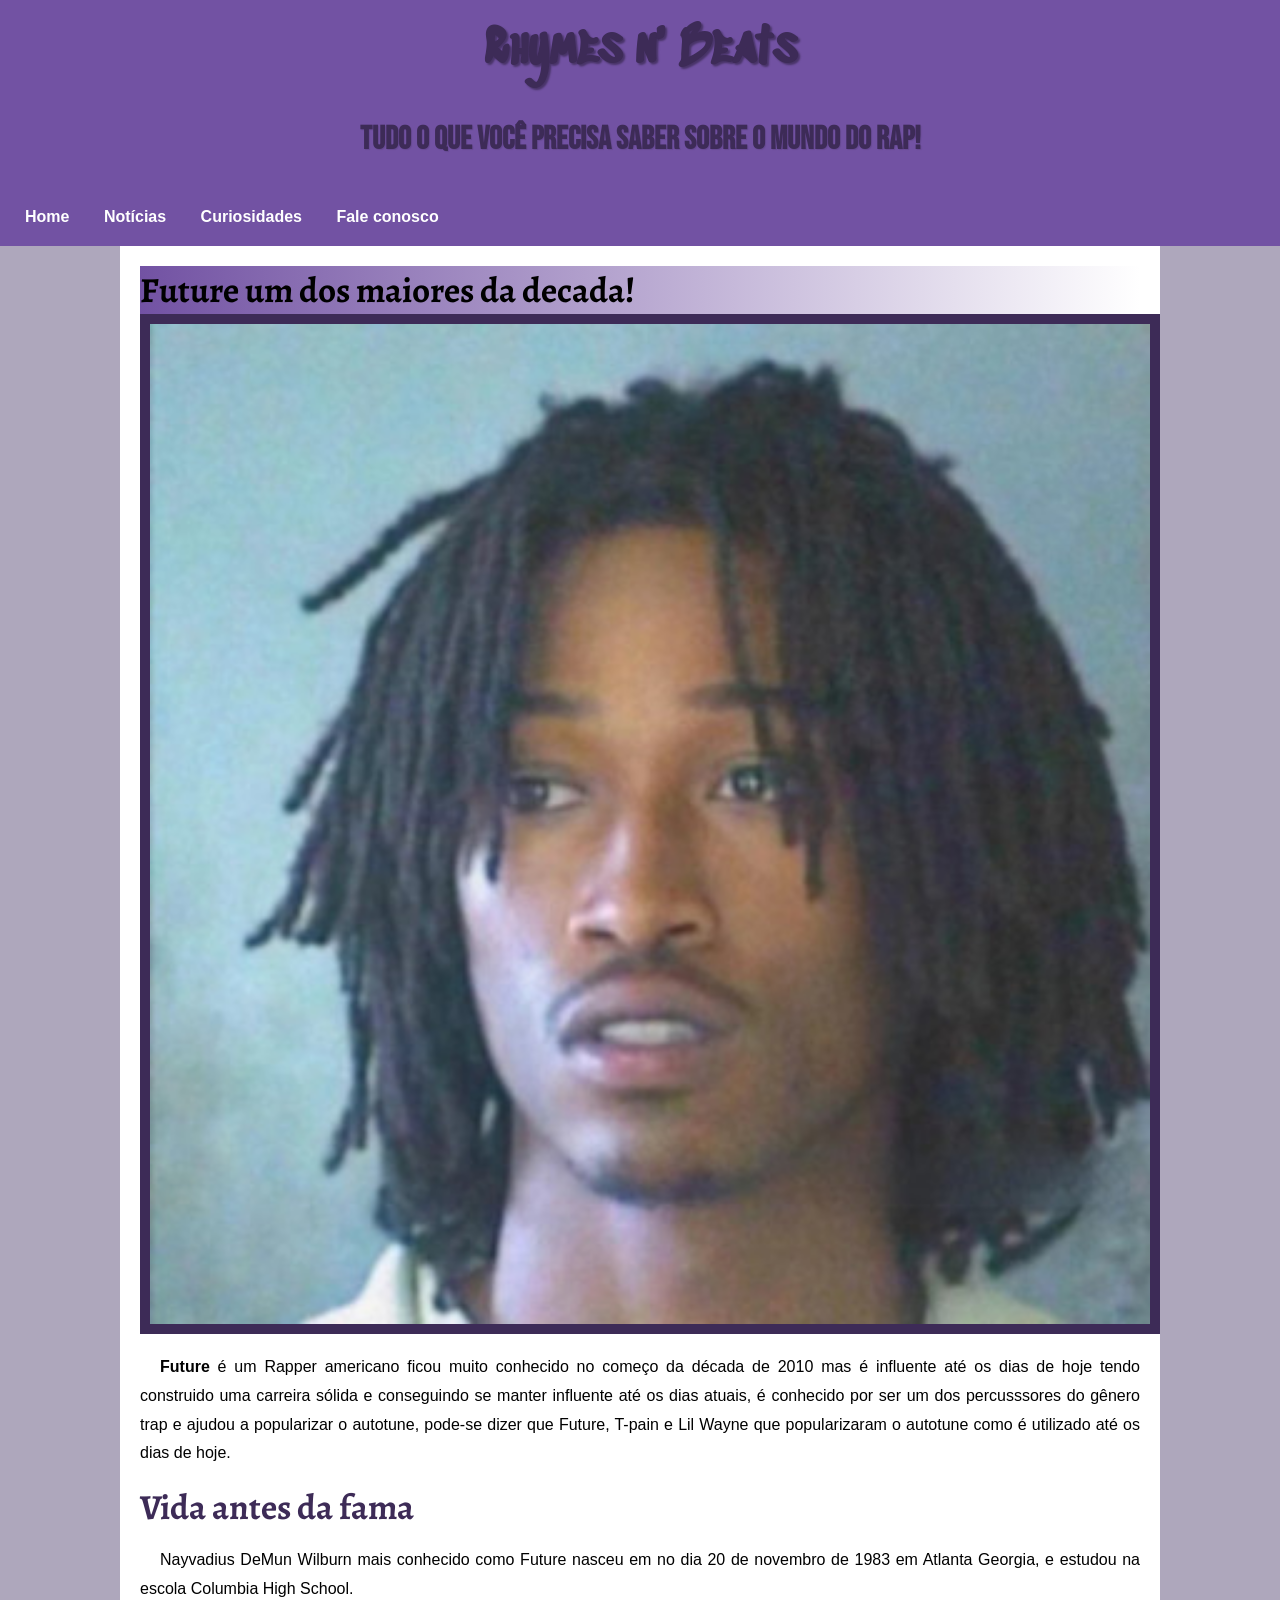
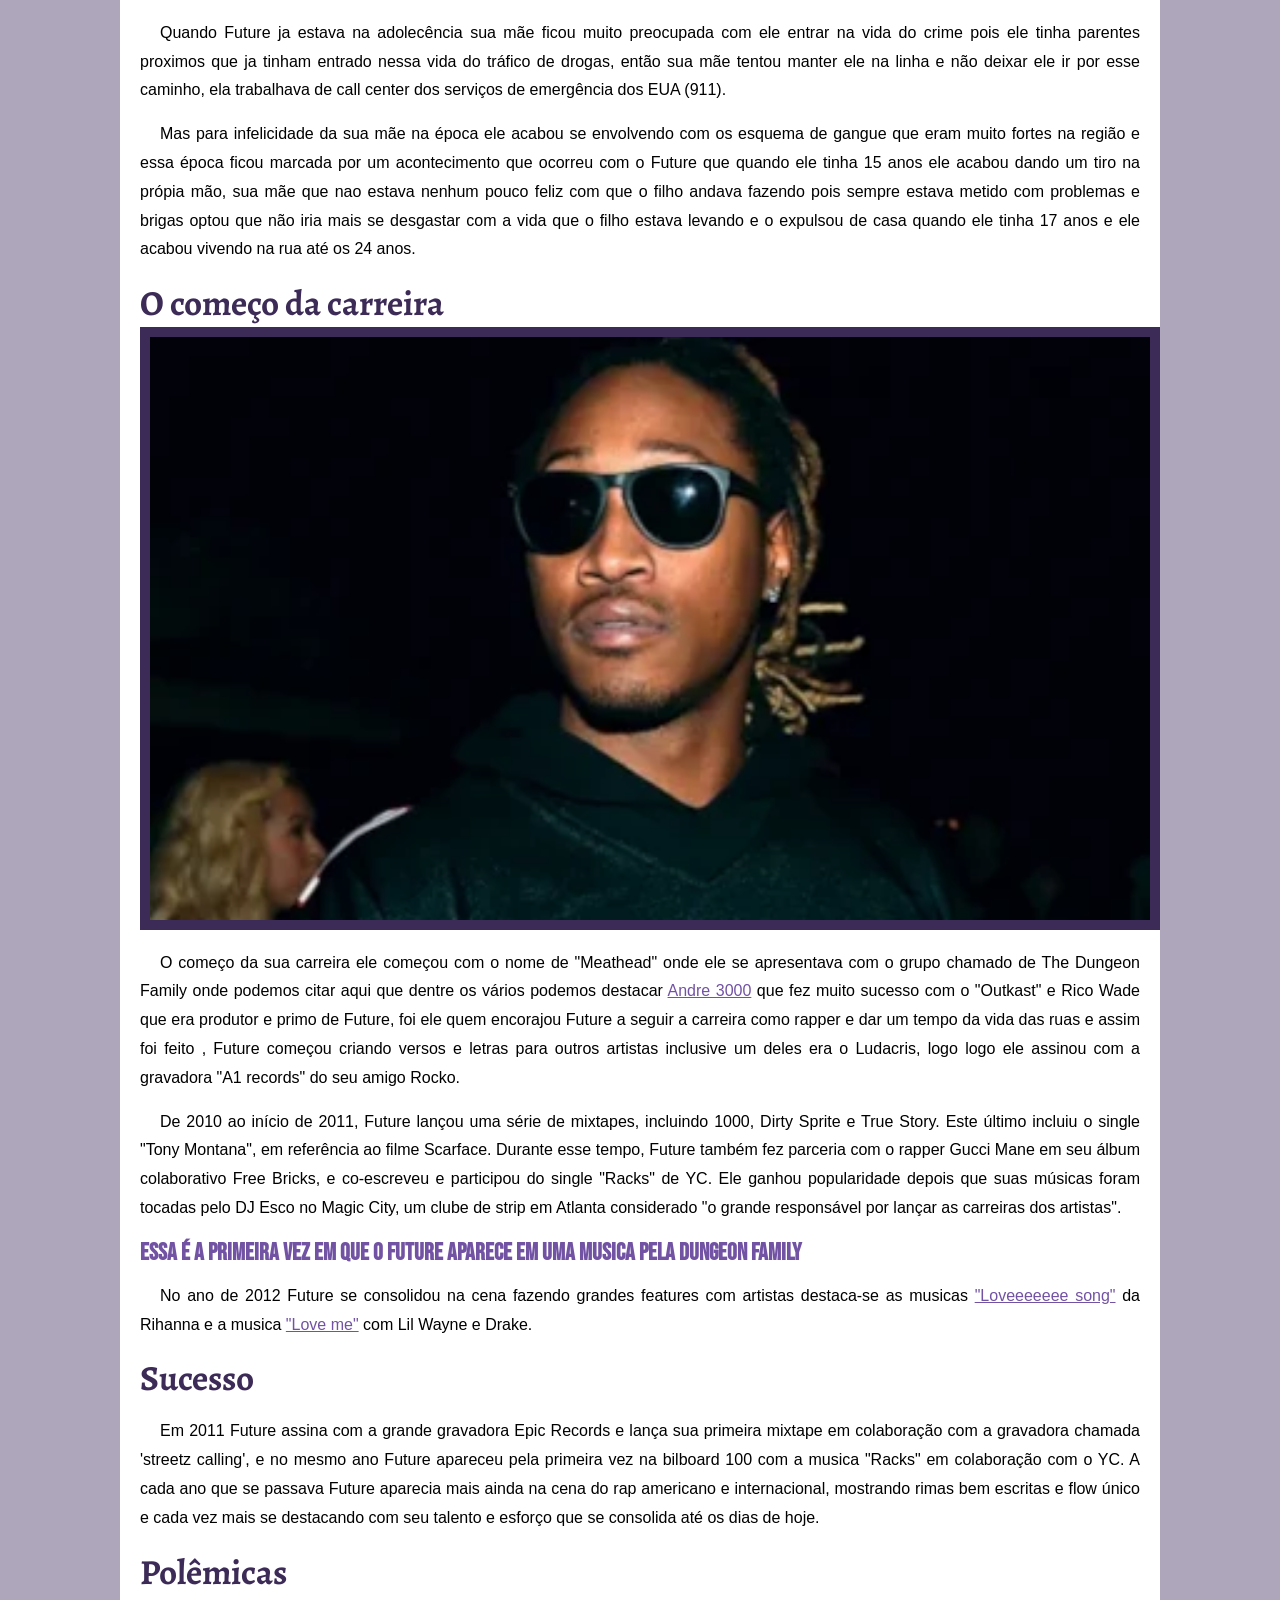
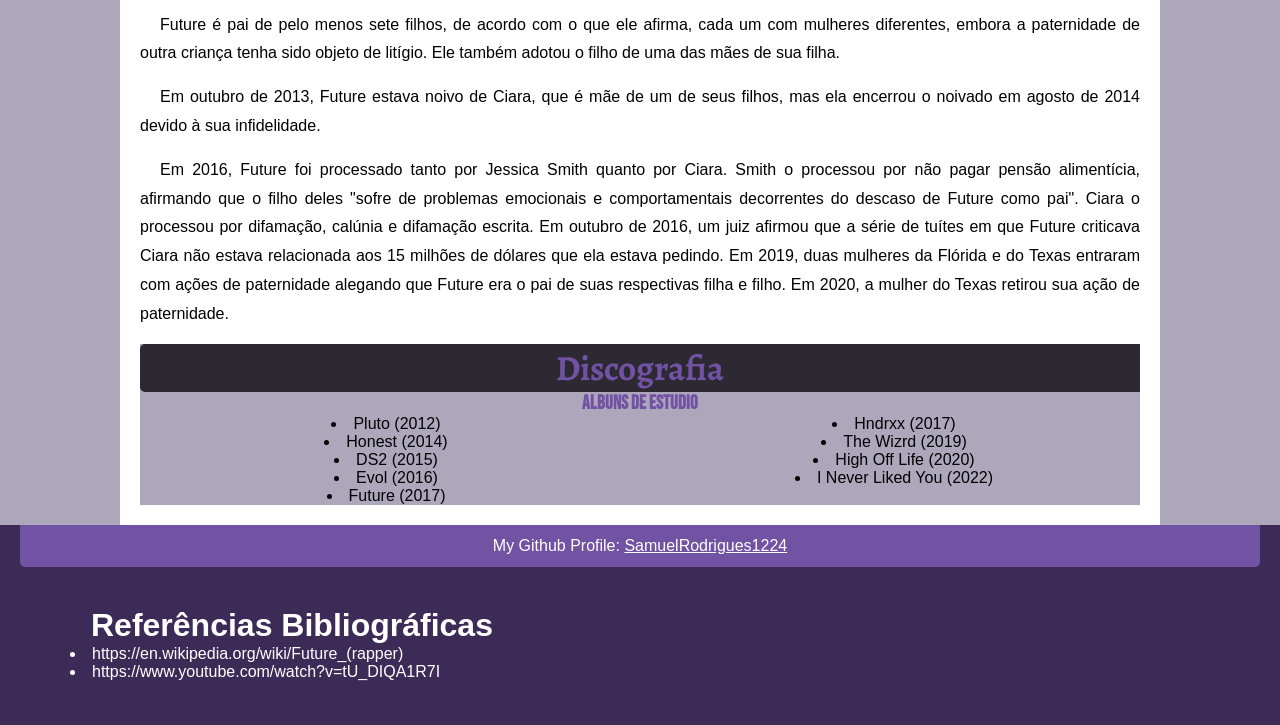
==== commit 9b1dad0c: "Update index.html" ====
--- a/index.html
+++ b/index.html
@@ -20,10 +20,7 @@
     </nav>
     <main>
         <h1>Future um dos maiores da decada!</h1>
-            <picture>
-                <source media="(max-width:400px )" srcset="fotomobilejovem.png">
                 <img src="fotogrande.jpg" alt="">
-            </picture>
             <p><strong>Future</strong> é um Rapper americano ficou muito conhecido no começo da década de 2010 mas é influente até os dias de hoje tendo construido uma carreira sólida e conseguindo se manter influente até os dias atuais, é conhecido por ser um dos percusssores do gênero trap e ajudou a popularizar o autotune, pode-se dizer que Future, T-pain e Lil Wayne que popularizaram o autotune como é utilizado até os dias de hoje.</p>
                   <h2>Vida antes da fama</h2>
             <p>
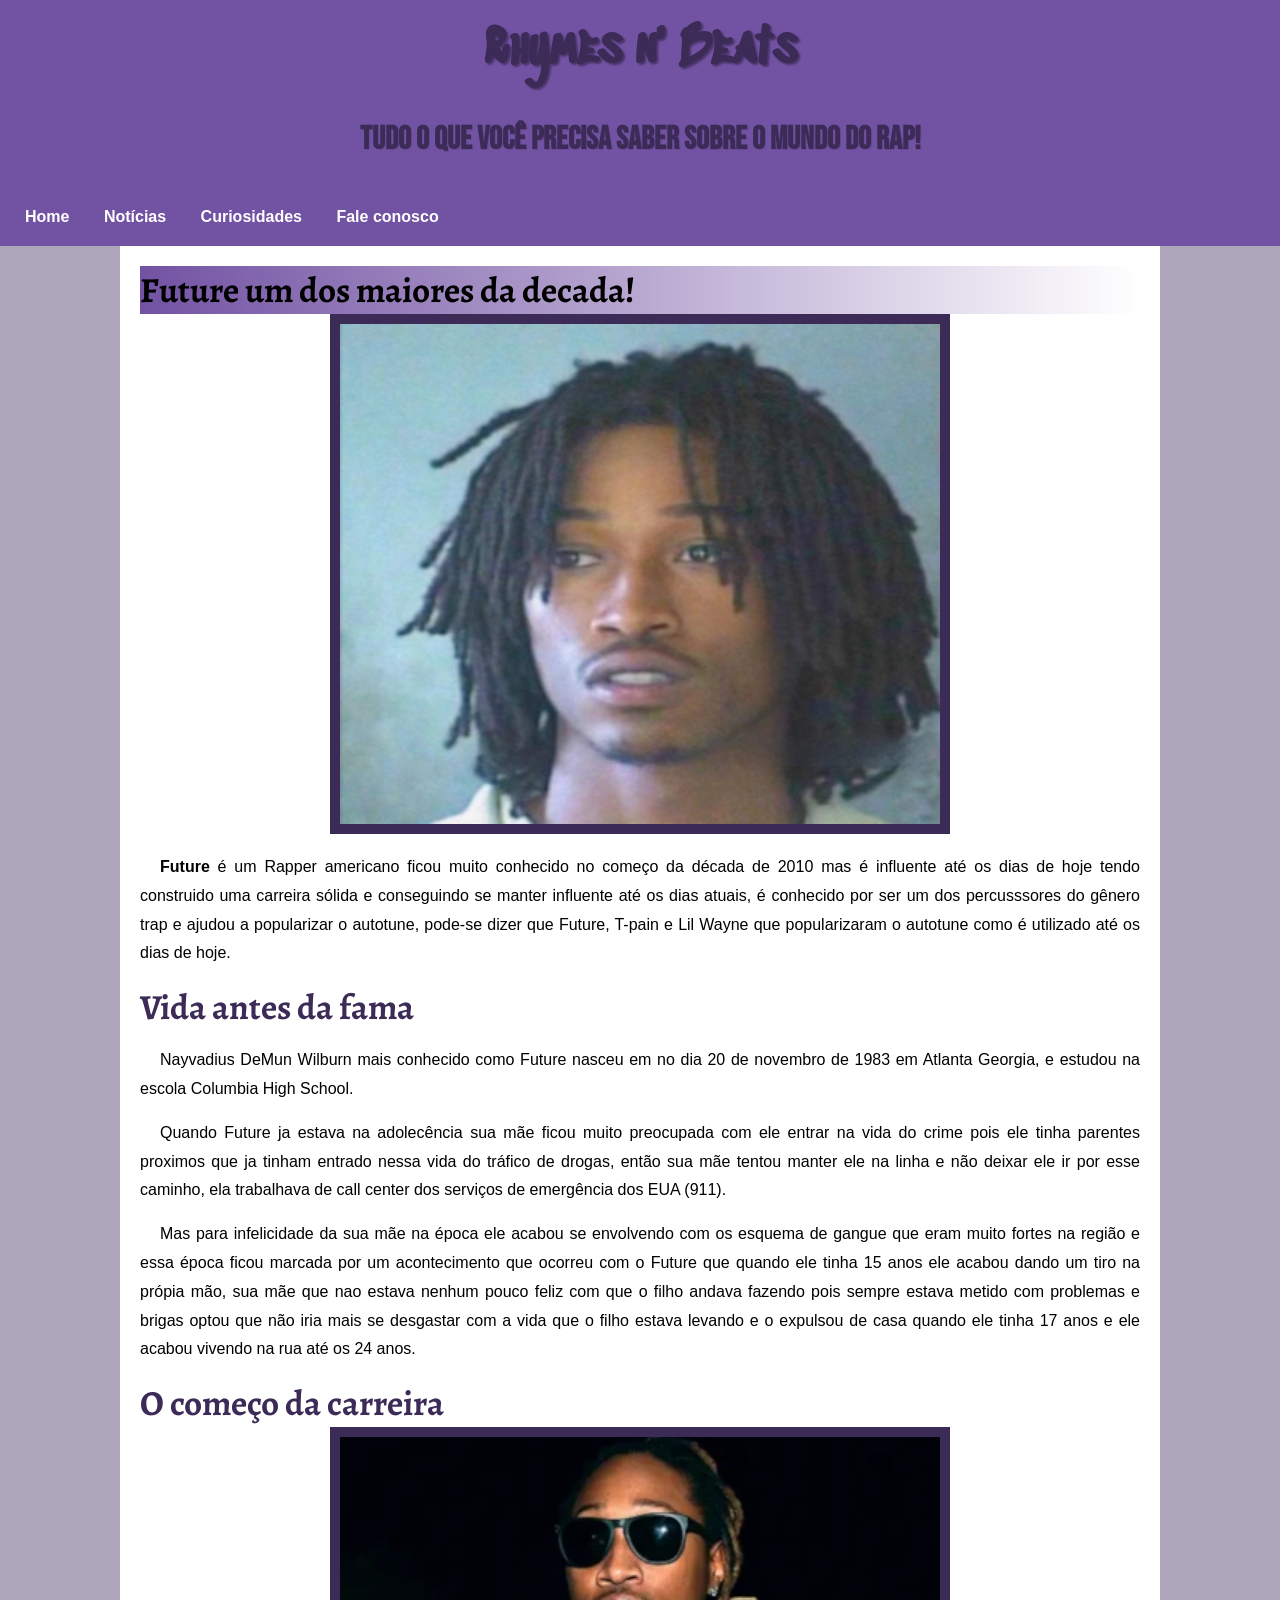
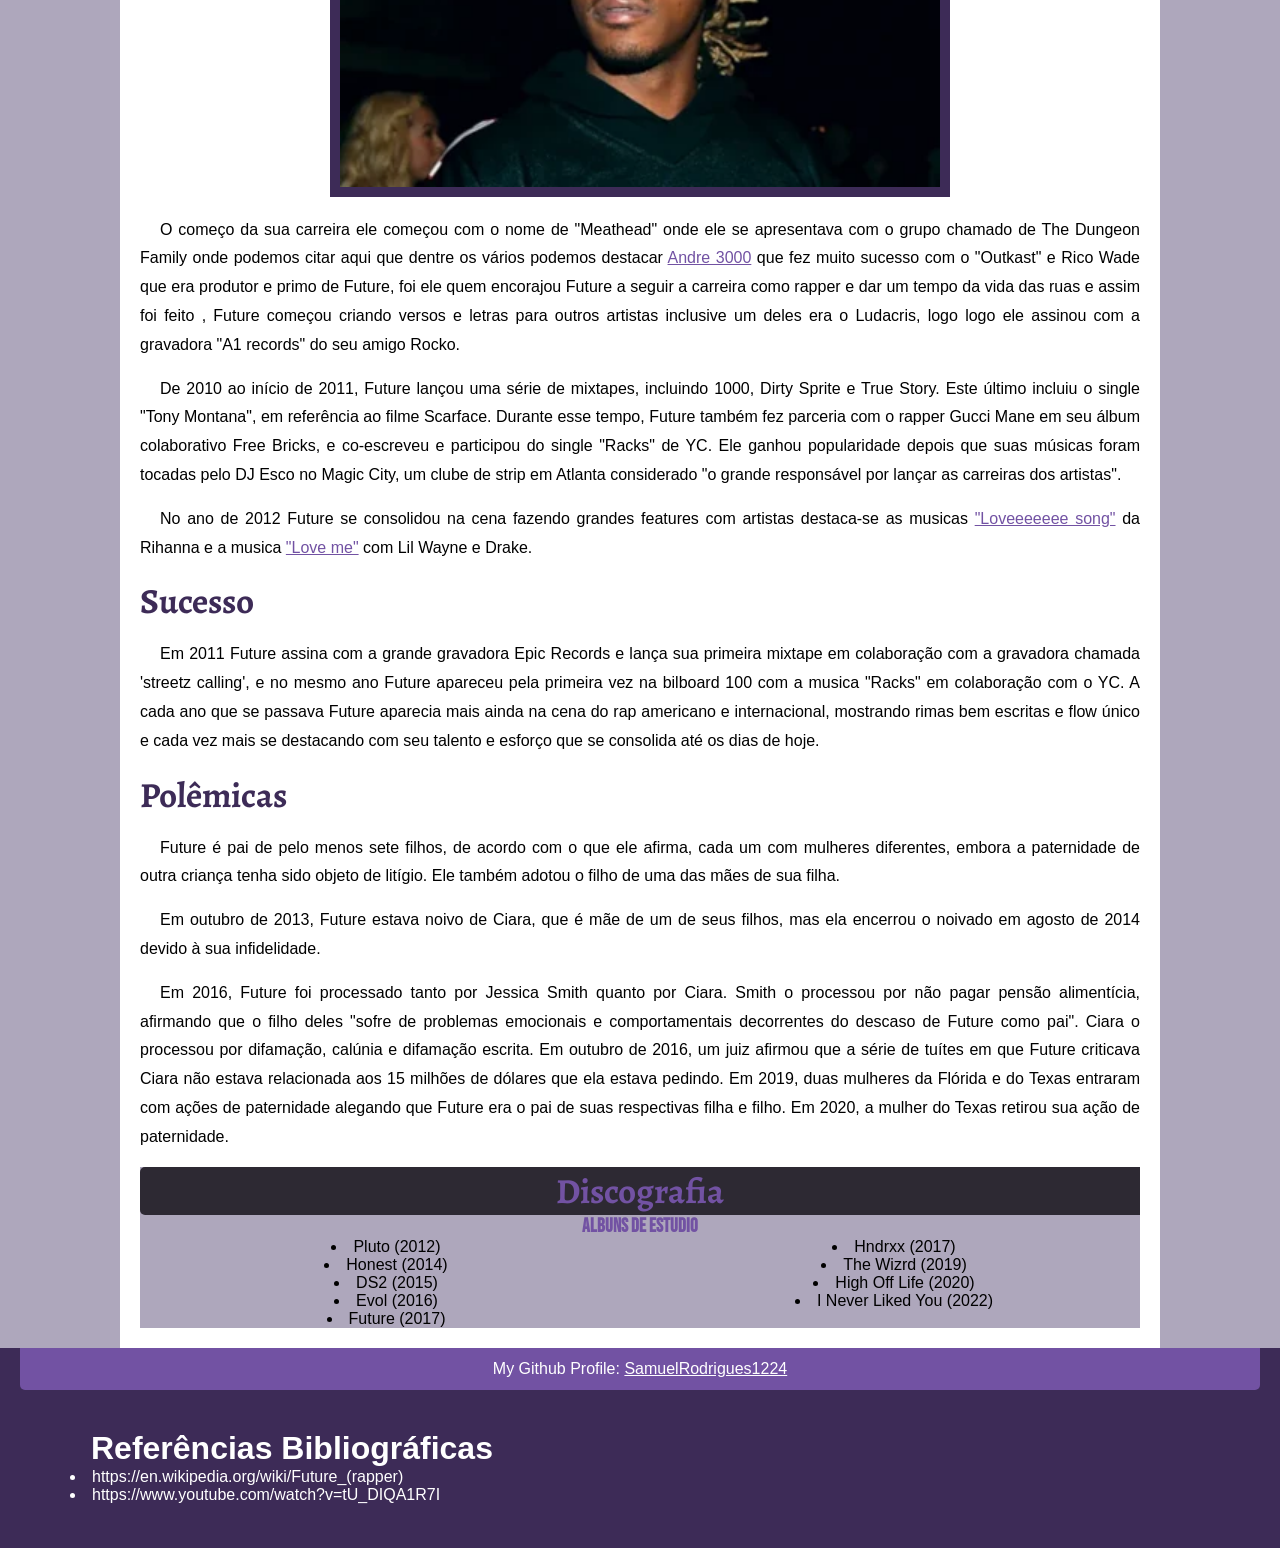
==== commit d02e7bcc: "Update index.html" ====
--- a/index.html
+++ b/index.html
@@ -41,8 +41,6 @@
             <p>O começo da sua carreira ele começou com o nome de "Meathead" onde ele se apresentava com o grupo chamado de The Dungeon Family onde podemos citar aqui que dentre os vários podemos destacar <a href="https://pt.wikipedia.org/wiki/André_3000" target="_blank">Andre 3000</a> que fez muito sucesso com o "Outkast" e Rico Wade que era produtor e primo de Future, foi ele quem encorajou Future a seguir a carreira como rapper e dar um tempo da vida das ruas e assim foi feito , Future começou criando versos e letras para outros artistas inclusive um deles era o Ludacris, logo logo ele assinou com a gravadora "A1 records" do seu amigo Rocko.</p>
 
             <p>De 2010 ao início de 2011, Future lançou uma série de mixtapes, incluindo 1000, Dirty Sprite e True Story. Este último incluiu o single "Tony Montana", em referência ao filme Scarface. Durante esse tempo, Future também fez parceria com o rapper Gucci Mane em seu álbum colaborativo Free Bricks, e co-escreveu e participou do single "Racks" de YC. Ele ganhou popularidade depois que suas músicas foram tocadas pelo DJ Esco no Magic City, um clube de strip em Atlanta considerado "o grande responsável por lançar as carreiras dos artistas".</p>
-
-            <h3>Essa é a primeira vez em que o Future aparece em uma musica pela Dungeon family</h3>
 
                   <p>
               No ano de 2012 Future se consolidou na cena fazendo grandes features com artistas destaca-se as musicas <a href="https://www.youtube.com/watch?v=OfweW6GDtYA" target="_blank">"Loveeeeeee song"</a> da Rihanna e a musica <a href="https://www.youtube.com/watch?v=KY44zvhWhp4" target="_blank">"Love me"</a> com Lil Wayne e Drake. 
--- a/style.css
+++ b/style.css
@@ -120,6 +120,9 @@
     background-color: var(--cor4);
     padding: 10px;
     width: 100%;
+    max-width: 600px;
+    max-height: 500px;
+    
 }
 .video {
     background-color: var(--cor3);
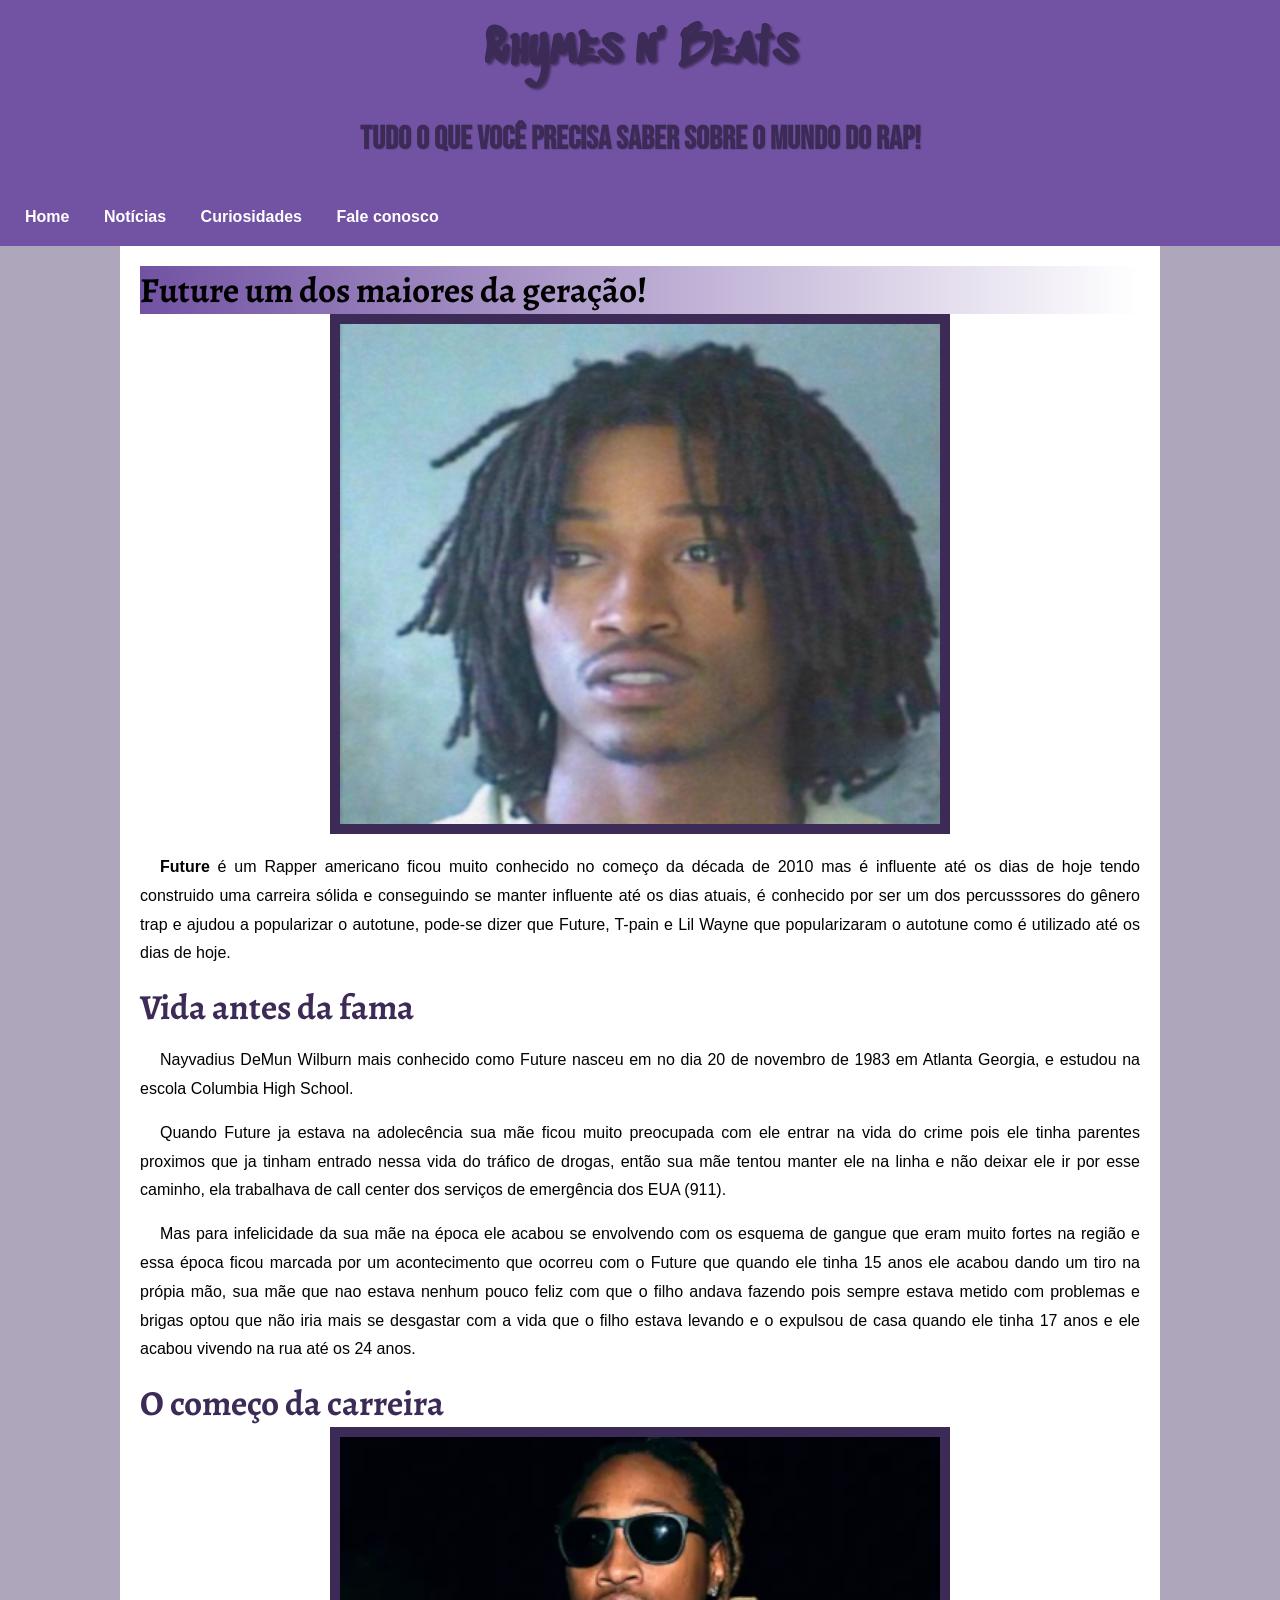
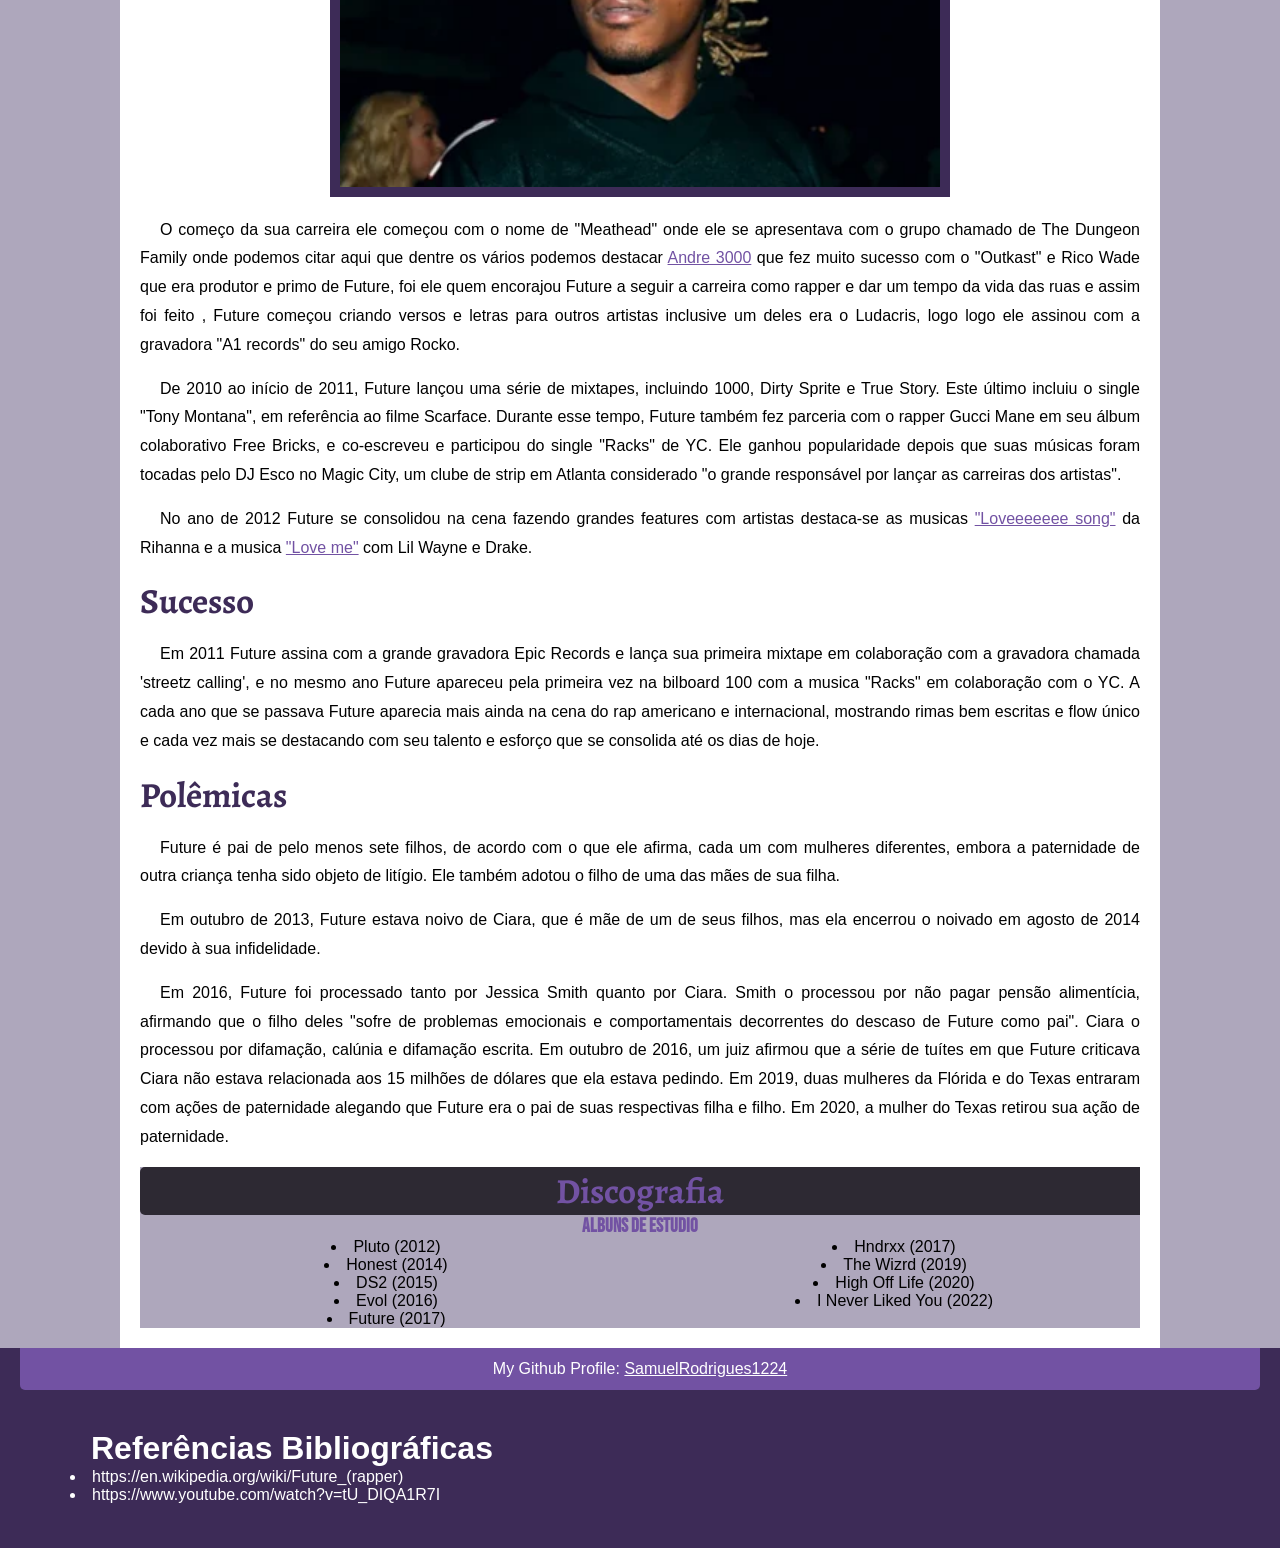
==== commit 933b81e6: "Update index.html" ====
--- a/index.html
+++ b/index.html
@@ -19,7 +19,7 @@
         <a href="#">Fale conosco</a>
     </nav>
     <main>
-        <h1>Future um dos maiores da decada!</h1>
+        <h1>Future um dos maiores da geração!</h1>
                 <img src="fotogrande.jpg" alt="">
             <p><strong>Future</strong> é um Rapper americano ficou muito conhecido no começo da década de 2010 mas é influente até os dias de hoje tendo construido uma carreira sólida e conseguindo se manter influente até os dias atuais, é conhecido por ser um dos percusssores do gênero trap e ajudou a popularizar o autotune, pode-se dizer que Future, T-pain e Lil Wayne que popularizaram o autotune como é utilizado até os dias de hoje.</p>
                   <h2>Vida antes da fama</h2>
